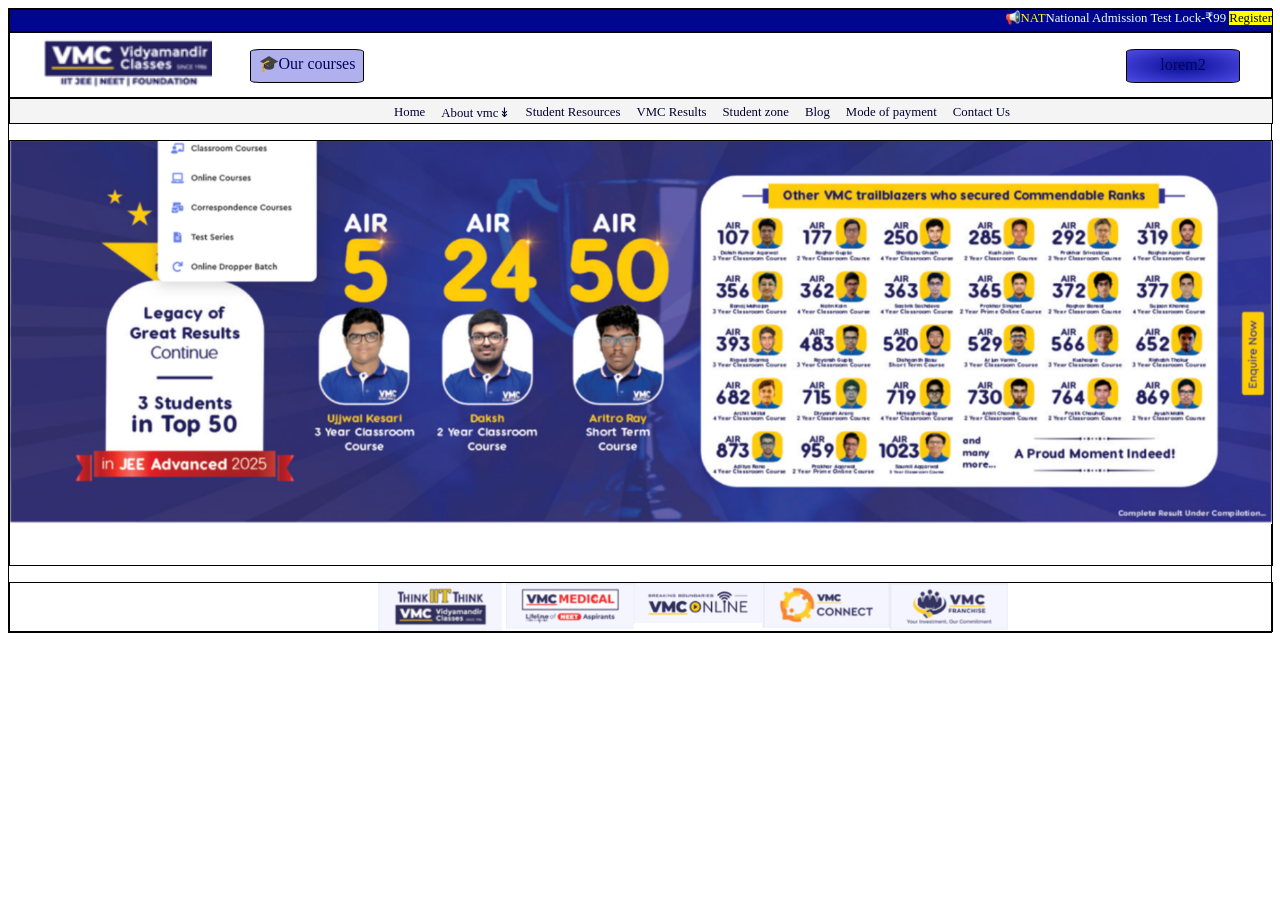
==== index_1.html @ 84958484 "Add files via upload" ====
<!DOCTYPE html>
<html lang="en">
<head>
    <meta charset="UTF-8">
    <meta name="viewport" content="width=device-width, initial-scale=1.0">
    <title>Document</title>
    <link rel="stylesheet" href="style_1.css">
</head>
<body>
    <div class="page1 ram">
        <div class="headline1"><div style="float: right;font-size:0.8rem;">📢<span style="color: yellow;">NAT</span>National Admission Test Lock-₹99 <span style="background-color: yellow;color: black">Register</span></div></div>
        <div class="nav1 ram">
        <div class="right1" style="display: flex; flex-direction:row ;gap: 2rem">
            <div class="logo1"><img src="vmclogo.png" alt=""></div>
            <div class="course1 ram"><div style=" margin-top: 4px;background-color:rgb(176, 176, 238)">🎓Our courses</div></div>
         </div>
        <div class="button1 ram"><div style="margin-top: 6px;">lorem2</div></div>
        </div>
        <div class="smalltext1 ram">
            <div style="margin-left: 30em;display: flex;
    flex-direction: row;gap:1rem ;text-align:center ;font-size:0.8rem;margin-top:0.4rem
    ">
            <span>Home</span>
            <span>About vmc↡</span>
            <span>Student Resources</span>
            <span>VMC Results</span>
            <span>Student zone</span>
            <span>Blog</span>
            <span>Mode of payment</span>
            <span>Contact Us</span>
            </div>
        </div>
        <div class="pictures1 ram"></div>
        <div class="logos1 ram">
           <div style="display:flex;flex-direction:row;margin-left:30px ;width:40rem;height:3rem;margin-left:23rem">
            <div style="background-image: url('logo1.png');width:8rem ;background-size: contain;
    background-repeat: no-repeat"></div>
            <div style="background-image: url('logo2.png');width:8rem ;background-size: contain;
    background-repeat: no-repeat"></div>
            <div style="background-image: url('logo3.png');width:8rem ;background-size: contain;
    background-repeat: no-repeat"></div>
            <div style="background-image: url('logo4.png');width:8rem ;background-size: contain;
    background-repeat: no-repeat"></div>
            <div style="background-image: url('logo5.png');width:8rem ;background-size: contain;
    background-repeat: no-repeat"></div>
           </div>
        </div>

    </div>
</body>
</html>
---- style_1.css ----
.ram{
    border: 0.3px solid black;
    color: rgb(4, 4, 92);
}
.headline1{
    border: 1px solid black;
    width: 100%;
    height: 1.3rem;
    background-color: rgb(0, 7, 142);
    color: azure;
}
.nav1{
    width: 100%;
    height: 4rem;
}
.right1{
    float: left;
}
.smalltext1{
    width: 100%;
    height: 1.5rem;
    background-color: rgb(244 244 244);
    color: rgb(0, 0, 54);
    
}
.pictures1{
    width: 100%;
    height: 26.5rem;
    background-image: url('students.png');
    background-size: contain;
    background-repeat: no-repeat;
    margin-top: 1rem;
    margin-bottom: 1rem;
}
.logos1{
    width: 100%;
    height: 3rem;
    margin-top: 1rem;
}
.logo1{
    width: 4rem;
    height: 3rem;
    margin-left: 2rem;
    margin-top: 0.4rem;
    
}
.course1{
     height: 2rem;
    width: 7rem;
    margin: 1rem;
    margin-left: 7rem;
    border-radius: 8%;
    text-align: center;
     background-color:rgb(176, 176, 238);
}
.button1{
    float: right;
    height: 2rem;
    width: 7rem;
    margin: 1rem;
    margin-right: 2rem;
    border-radius: 8%;
    text-align: center;
    background: radial-gradient(rgb(7, 14, 150),rgb(80, 75, 230)
    );
}
.smalltext1{
    background-color: rgb(244 244 244);
    color: rgb(0, 0, 54);
}
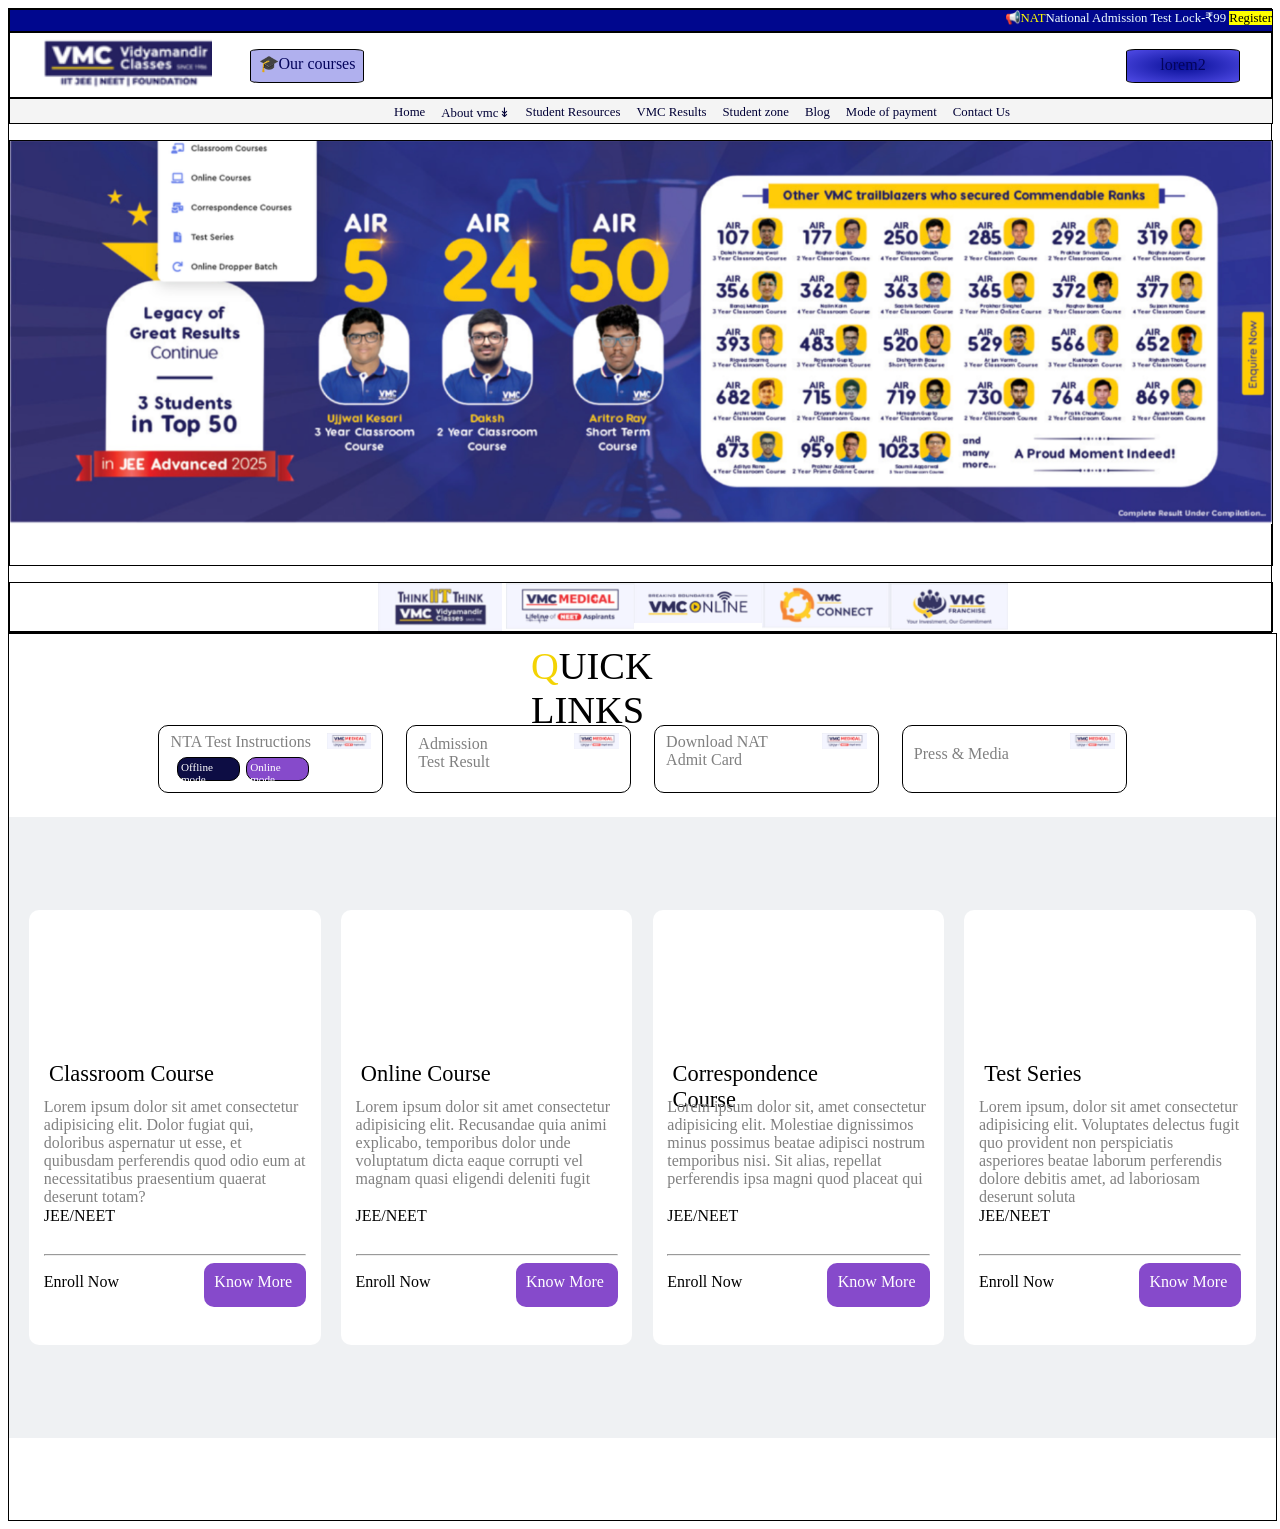
==== commit 5061288f: "ritik" ====
--- a/index_1.html
+++ b/index_1.html
@@ -47,5 +47,87 @@
         </div>
 
     </div>
+    <div class="boundary2">
+        <div class="top2">
+            <div class="heading2"><span style="color: rgb(243, 211, 3);">Q</span><span>UICK LINKS</span></div>
+            <div class="content2">
+                <div class="box2">
+                    <div class="text2">NTA Test Instructions
+                        <div class="button-holder2">
+                            <div class="button2" style="background-color: rgb(13, 13, 68);">Offline mode</div>
+                            <div class="button2" style="background-color: rgb(134, 74, 203);">Online mode</div>
+                        </div>
+                    </div>
+                    <div class="image2"></div>
+                </div>
+                 <div class="box2">
+                    <div class="text2" style="padding-top: 2%;">Admission <br>Test Result</div>
+                    <div class="image2"></div>
+                </div>
+                 <div class="box2">
+                    <div class="text2">Download NAT <br>Admit Card</div>
+                    <div class="image2"></div>
+                </div>
+                 <div class="box2">
+                    <div class="text2" style="padding-top: 8%; margin-top: 3%;">Press & Media</div>
+                    <div class="image2"></div>
+                </div>
+            </div>
+        </div>
+        <div class="bottom2">
+            <div class="course2">
+                <div class="upper2"></div>
+                <div class="lower2">
+                    <div class="header2">Classroom Course</div>
+                    <div class="description2">Lorem ipsum dolor sit amet consectetur adipisicing elit. Dolor fugiat qui, doloribus aspernatur ut esse, et quibusdam perferendis quod odio eum at necessitatibus praesentium quaerat deserunt totam?</div>
+                    <div class="jee2">JEE/NEET</div>
+                    <hr style="margin-top: 8%;">
+                    <div class="bar2">
+                        <div class="enroll2">Enroll Now</div>
+                        <div class="know2">Know More</div>
+                    </div>
+                </div>
+            </div>
+            <div class="course2">
+                <div class="upper2"></div>
+                <div class="lower2">
+                    <div class="header2">Online Course</div>
+                    <div class="description2">Lorem ipsum dolor sit amet consectetur adipisicing elit. Recusandae quia animi explicabo, temporibus dolor unde voluptatum dicta eaque corrupti vel magnam quasi eligendi deleniti fugit</div>
+                    <div class="jee2">JEE/NEET</div>
+                    <hr style="margin-top: 8%;">
+                    <div class="bar2">
+                        <div class="enroll2">Enroll Now</div>
+                        <div class="know2">Know More</div>
+                    </div>
+                </div>
+            </div>
+            <div class="course2">
+                <div class="upper2"></div>
+                <div class="lower2">
+                    <div class="header2">Correspondence Course</div>
+                    <div class="description2">Lorem ipsum dolor sit, amet consectetur adipisicing elit. Molestiae dignissimos minus possimus beatae adipisci nostrum temporibus nisi. Sit alias, repellat perferendis ipsa magni quod placeat qui</div>
+                    <div class="jee2">JEE/NEET</div>
+                    <hr style="margin-top: 8%;">
+                    <div class="bar2">
+                        <div class="enroll2">Enroll Now</div>
+                        <div class="know2">Know More</div>
+                    </div>
+                </div>
+            </div>
+            <div class="course2">
+                <div class="upper2"></div>
+                <div class="lower2">
+                    <div class="header2">Test Series</div>
+                    <div class="description2">Lorem ipsum, dolor sit amet consectetur adipisicing elit. Voluptates delectus fugit quo provident non perspiciatis asperiores beatae laborum perferendis dolore debitis amet, ad laboriosam deserunt soluta</div>
+                    <div class="jee2">JEE/NEET</div>
+                    <hr style="margin-top: 8%;">
+                    <div class="bar2">
+                        <div class="enroll2">Enroll Now</div>
+                        <div class="know2">Know More</div>
+                    </div>
+                </div>
+            </div>
+        </div>
+    </div>
 </body>
 </html>
--- a/style_1.css
+++ b/style_1.css
@@ -67,4 +67,162 @@
 .smalltext1{
     background-color: rgb(244 244 244);
     color: rgb(0, 0, 54);
+}
+.boundary2{
+    border: 1px solid black;
+    height: 98.5vh;
+    width: 99vw;
+}
+.top2{
+    /* border: 1px solid black; */
+    height: 25%;
+    width: 80%;
+    margin: auto;
+}
+.heading2{
+    /* border: 1px solid black; */
+    margin: auto;
+    height: 22%;
+    width: 22%;
+    font-size: 240%;
+    padding-top: 1%;
+}
+.content2{
+    /* border: 1px solid black; */
+    height: 60%;
+    width: 100%;
+    margin: auto;
+    display: flex;
+    flex-direction: row;
+    justify-content: space-evenly;
+    align-items: center;
+
+}
+.box2{
+    border: 1px solid black;
+    height: 50%;
+    width: 22%;
+    border-radius: 10px;
+    display: flex;
+    flex-direction: row;
+    justify-content: space-evenly;
+    align-items: center;
+
+}
+.text2{
+    /* border: 1px solid black; */
+    height: 80%;
+    width: 65%;
+    color: grey;
+}
+.image2{
+    /* border: 1px solid black; */
+    height: 80%;
+    width: 20%;
+    background-image: url("logo2.png");
+    background-size: contain;
+    background-repeat: no-repeat;
+    background-position-x:5% ;
+}
+.button-holder2{
+    height: 70%;
+    display: flex;
+    flex-direction: row;
+    justify-content: space-evenly;
+    align-items: center;
+}
+.button2{
+    border: 0.5px solid black;
+    height: 50%;
+    width: 40%;
+    border-radius: 10px;
+    font-size: 70%;
+    padding-left: 2%;
+    padding-top: 2%;
+    color: white;
+}
+.bottom2{
+    /* border: 1px solid black; */
+    height: 70%;
+    width: 100%;
+    margin: auto;
+    display: flex;
+    flex-direction: row;
+    justify-content: space-evenly;
+    align-items: center;
+    margin-top: -3%;
+    background-color: rgb(239, 241, 243);
+}
+.course2{
+    /* border: 1px solid black; */
+    width: 23%;
+    height: 70%;
+    border-radius: 10px;
+    background-color: white;
+}
+.upper2{
+    /* border: 1px solid black; */
+    height: 32%;
+    width: 90%;
+    margin: auto;
+    margin-top: 2%;
+    border-radius: 10px;
+    background-image: url("weekly2.png");
+    background-size: contain;
+    background-repeat: no-repeat;
+    background-position: center;
+}
+.lower2{
+    /* border: 1px solid black; */
+    height: 60%;
+    width: 90%;
+    margin: auto;
+    border-radius: 10px;
+    margin-top: 2%;
+}
+.header2{
+    /* border: 1px solid black; */
+    height: 12%;
+    width: 75%;
+    font-size: 140%;
+    padding-left: 2%;
+}
+.description2{
+    /* border: 1px solid black; */
+    height: 40%;
+    width: 100%;
+    margin-top: 2%;
+    color: grey;
+}
+.jee2{
+    /* border: 1px solid black; */
+    height: 10%;
+    width: 40%;
+    margin-top: 2%;
+}
+.bar2{
+    /* border: 1px solid black; */
+    height: 13%;
+    width: 100%;
+    display: flex;
+    flex-direction: row;
+    justify-content: space-between;
+    align-items: center;
+}
+.enroll2{
+    /* border: 1px solid black; */
+    height: 70%;
+    width: 35%;
+    margin-top: 3%;
+}
+.know2{
+    /* border: 1px solid black; */
+    height: 100%;
+    width: 35%;
+    margin-top: 3%;
+    border-radius:10px ;
+    padding-top: 4%;
+    padding-left: 4%;
+    background-color: rgb(134, 74, 203);
+    color: white;
 }
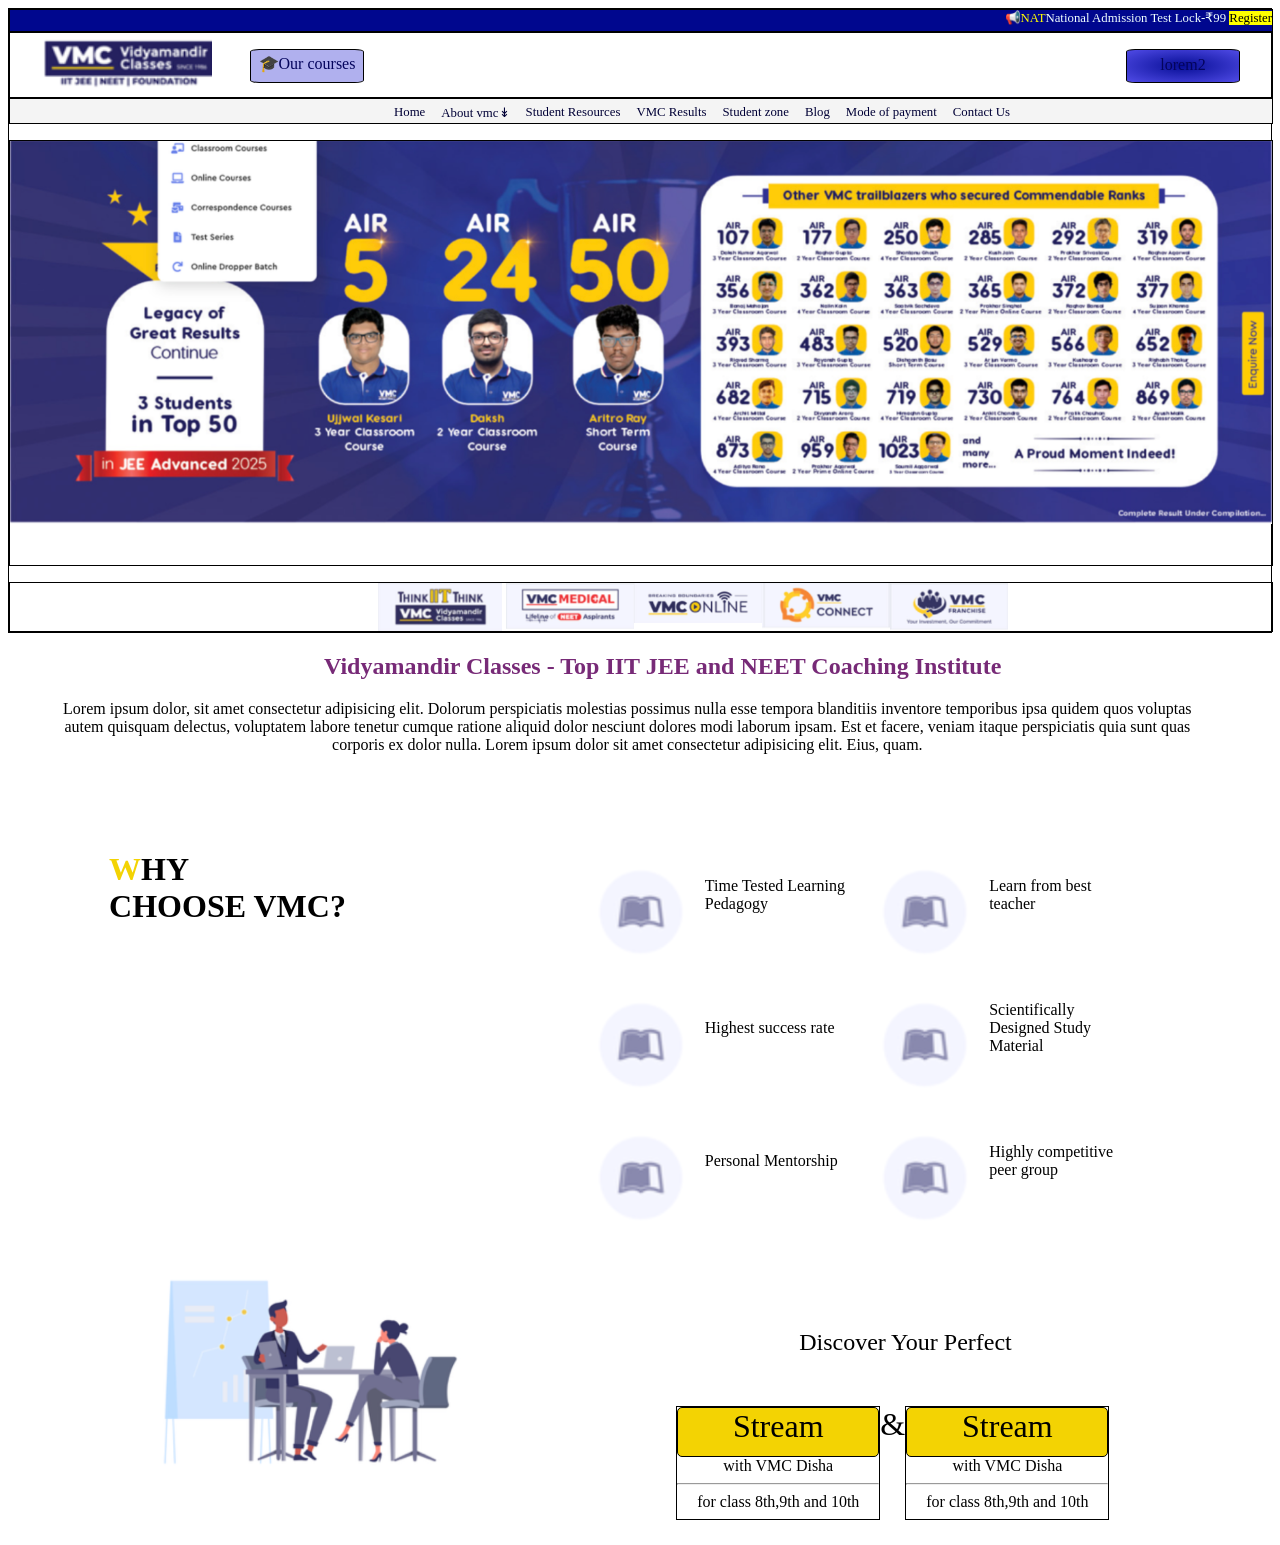
==== commit ccf51457: "ayush" ====
--- a/index_1.html
+++ b/index_1.html
@@ -5,6 +5,7 @@
     <meta name="viewport" content="width=device-width, initial-scale=1.0">
     <title>Document</title>
     <link rel="stylesheet" href="style_1.css">
+     <link rel="stylesheet" href="style3.css">
 </head>
 <body>
     <div class="page1 ram">
@@ -47,84 +48,36 @@
         </div>
 
     </div>
-    <div class="boundary2">
-        <div class="top2">
-            <div class="heading2"><span style="color: rgb(243, 211, 3);">Q</span><span>UICK LINKS</span></div>
-            <div class="content2">
-                <div class="box2">
-                    <div class="text2">NTA Test Instructions
-                        <div class="button-holder2">
-                            <div class="button2" style="background-color: rgb(13, 13, 68);">Offline mode</div>
-                            <div class="button2" style="background-color: rgb(134, 74, 203);">Online mode</div>
-                        </div>
-                    </div>
-                    <div class="image2"></div>
-                </div>
-                 <div class="box2">
-                    <div class="text2" style="padding-top: 2%;">Admission <br>Test Result</div>
-                    <div class="image2"></div>
-                </div>
-                 <div class="box2">
-                    <div class="text2">Download NAT <br>Admit Card</div>
-                    <div class="image2"></div>
-                </div>
-                 <div class="box2">
-                    <div class="text2" style="padding-top: 8%; margin-top: 3%;">Press & Media</div>
-                    <div class="image2"></div>
-                </div>
+     <div class="container3">
+        <h2 class="header3" style="color: rgb(119, 42, 119);">Vidyamandir Classes - Top IIT JEE and NEET Coaching Institute</h2>
+        <p class="text3">Lorem ipsum dolor, sit amet consectetur adipisicing elit. Dolorum perspiciatis molestias possimus nulla esse tempora blanditiis inventore temporibus ipsa quidem quos voluptas autem quisquam delectus, voluptatem labore tenetur cumque ratione aliquid dolor nesciunt dolores modi laborum ipsam. Est et facere, veniam itaque perspiciatis quia sunt quas corporis ex dolor nulla. Lorem ipsum dolor sit amet consectetur adipisicing elit. Eius, quam.</p>
+        <div class="mincontainer3">
+            <div class="why3"><h1> <span class="W3">W</span>HY <br> CHOOSE VMC?</h1></div>
+            <div class="list3">
+                <div class="a3"><div class="img3"> <img src="s2.png" alt=""></div><div class="t3">Time Tested Learning Pedagogy</div></div>
+                <div class="a3"><div class="img3"> <img src="s2.png" alt=""></div><div class="t3">Learn from best teacher</div></div>
+                <div class="a3"><div class="img3"><img src="s2.png" alt=""></div><div class="t3">Highest success rate</div></div>
+                <div class="a3"><div class="img3"><img src="s2.png" alt=""></div><div class="t3">Scientifically Designed Study Material</div></div>
+                <div class="a3"><div class="img3"><img src="s2.png" alt=""></div><div class="t3">Personal Mentorship</div></div>
+                <div class="a3"><div class="img3"><img src="s2.png" alt=""></div><div class="t3">Highly competitive peer group</div></div>
             </div>
         </div>
-        <div class="bottom2">
-            <div class="course2">
-                <div class="upper2"></div>
-                <div class="lower2">
-                    <div class="header2">Classroom Course</div>
-                    <div class="description2">Lorem ipsum dolor sit amet consectetur adipisicing elit. Dolor fugiat qui, doloribus aspernatur ut esse, et quibusdam perferendis quod odio eum at necessitatibus praesentium quaerat deserunt totam?</div>
-                    <div class="jee2">JEE/NEET</div>
-                    <hr style="margin-top: 8%;">
-                    <div class="bar2">
-                        <div class="enroll2">Enroll Now</div>
-                        <div class="know2">Know More</div>
-                    </div>
+        <div class="mcotainer3">
+            <div class="i3"><img src="s.png" alt="" style="height: 15em;"></div>
+            <div class="b3">
+                <p style="font-size: x-large; margin-left: 15%; margin-right: 10%;">Discover Your Perfect</p>
+                <div class="stream3">
+                    <div class="s3">Stream</div>
+                    <div class="disha3">with VMC Disha</div>
+                    <hr style="color: gray;">
+                    <div class="c3">for class 8th,9th and 10th</div>
                 </div>
-            </div>
-            <div class="course2">
-                <div class="upper2"></div>
-                <div class="lower2">
-                    <div class="header2">Online Course</div>
-                    <div class="description2">Lorem ipsum dolor sit amet consectetur adipisicing elit. Recusandae quia animi explicabo, temporibus dolor unde voluptatum dicta eaque corrupti vel magnam quasi eligendi deleniti fugit</div>
-                    <div class="jee2">JEE/NEET</div>
-                    <hr style="margin-top: 8%;">
-                    <div class="bar2">
-                        <div class="enroll2">Enroll Now</div>
-                        <div class="know2">Know More</div>
-                    </div>
-                </div>
-            </div>
-            <div class="course2">
-                <div class="upper2"></div>
-                <div class="lower2">
-                    <div class="header2">Correspondence Course</div>
-                    <div class="description2">Lorem ipsum dolor sit, amet consectetur adipisicing elit. Molestiae dignissimos minus possimus beatae adipisci nostrum temporibus nisi. Sit alias, repellat perferendis ipsa magni quod placeat qui</div>
-                    <div class="jee2">JEE/NEET</div>
-                    <hr style="margin-top: 8%;">
-                    <div class="bar2">
-                        <div class="enroll2">Enroll Now</div>
-                        <div class="know2">Know More</div>
-                    </div>
-                </div>
-            </div>
-            <div class="course2">
-                <div class="upper2"></div>
-                <div class="lower2">
-                    <div class="header2">Test Series</div>
-                    <div class="description2">Lorem ipsum, dolor sit amet consectetur adipisicing elit. Voluptates delectus fugit quo provident non perspiciatis asperiores beatae laborum perferendis dolore debitis amet, ad laboriosam deserunt soluta</div>
-                    <div class="jee2">JEE/NEET</div>
-                    <hr style="margin-top: 8%;">
-                    <div class="bar2">
-                        <div class="enroll2">Enroll Now</div>
-                        <div class="know2">Know More</div>
-                    </div>
+                <div class="x3">&</div>
+                <div class="stream3">
+                    <div class="s3">Stream</div>
+                    <div class="disha3">with VMC Disha</div>
+                    <hr style="color: gray;">
+                    <div class="c3">for class 8th,9th and 10th</div>
                 </div>
             </div>
         </div>
--- a/style3.css
+++ b/style3.css
@@ -0,0 +1,84 @@
+
+.header3{
+    margin-left: 25%;
+}
+.text3{
+    width: 90%;
+    text-align: center;
+    margin-left: 4%;
+}
+.why3{
+    margin-left: 8%;
+    float: left;
+}
+.mincontainer3{
+    margin-top: 6%;
+}
+.W3{
+    color: rgb(243, 211, 3);
+}
+.list3{
+    float: right;
+    /* border: 1px solid ; */
+    height: 25rem;
+    width: 50%;
+    margin-right: 5%;
+    display: flex;
+    flex-wrap: wrap;
+    margin-top: 2%;
+}
+.a3{
+    /* border: 1px solid; */
+    width: 45%;
+    height: 5rem;
+    display: flex;
+    justify-content: space-around;
+    align-items: center;
+}
+.img3{
+    /* border: 1px solid; */
+    width: 30%;
+    height: 4em;
+}
+.t3{
+    width: 50%;
+}
+.i3{
+    float: left;
+    /* height: ; */
+    margin-top: 25% ;
+    margin-left: 12%;
+}
+.b3{
+    float: right;
+    height: 15em;
+    /* border: 1px solid; */
+    width: 40%;
+    margin-right: 10%;
+    display: flex;
+    flex-wrap: wrap;
+    justify-content: center;
+    margin-top: 4%;
+}
+.stream3{
+    height: 7rem;
+    border: 1px solid;
+    width: 40%;
+}
+.s3{
+    border: 1px solid;
+    height: 3rem;
+    text-align: center;
+    font-size: xx-large;
+    background-color:  rgb(243, 211, 3);;
+    border-radius: 5px;
+}
+.disha3{
+    text-align: center;
+}
+.c3{
+    text-align: center;
+}
+.x3{
+    font-size: xx-large;
+}
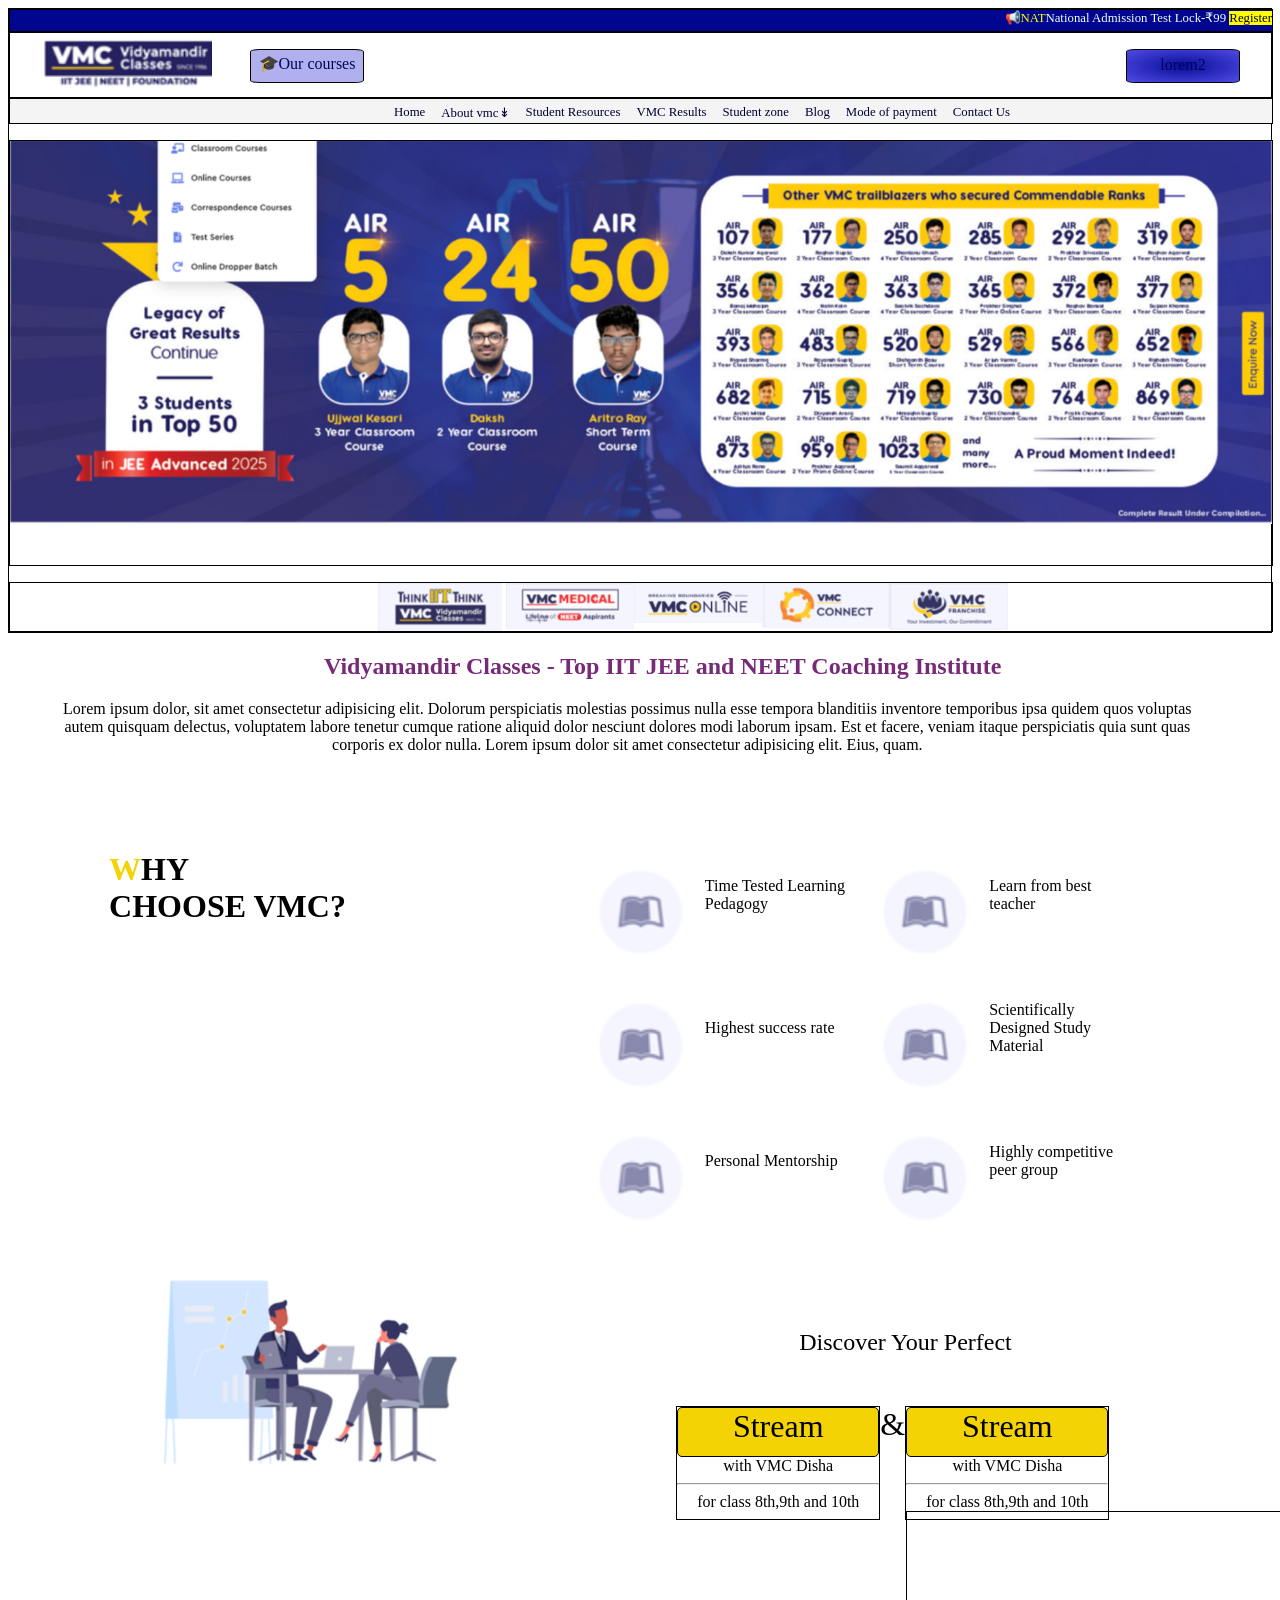
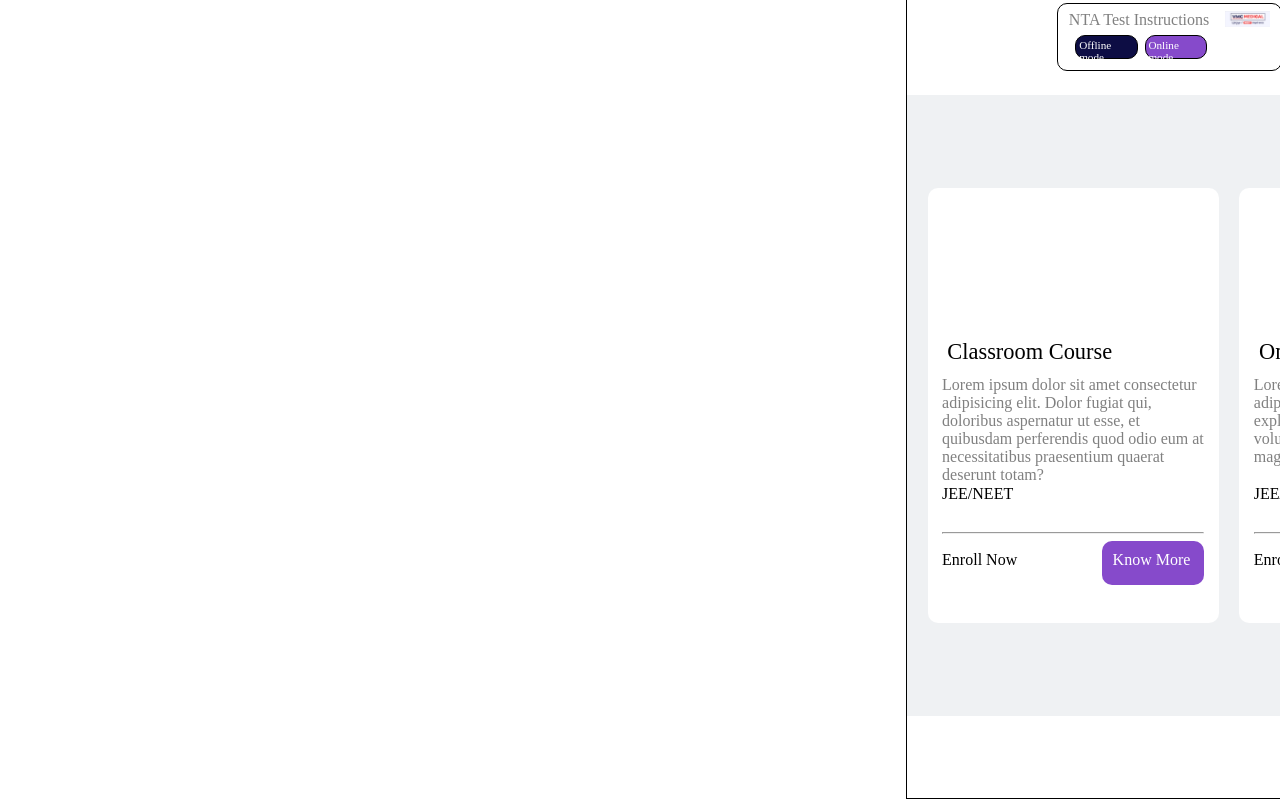
==== commit d01b3614: "Merge branch 'main' into ayush" ====
--- a/index_1.html
+++ b/index_1.html
@@ -78,6 +78,84 @@
                     <div class="disha3">with VMC Disha</div>
                     <hr style="color: gray;">
                     <div class="c3">for class 8th,9th and 10th</div>
+    <div class="boundary2">
+        <div class="top2">
+            <div class="heading2"><span style="color: rgb(243, 211, 3);">Q</span><span>UICK LINKS</span></div>
+            <div class="content2">
+                <div class="box2">
+                    <div class="text2">NTA Test Instructions
+                        <div class="button-holder2">
+                            <div class="button2" style="background-color: rgb(13, 13, 68);">Offline mode</div>
+                            <div class="button2" style="background-color: rgb(134, 74, 203);">Online mode</div>
+                        </div>
+                    </div>
+                    <div class="image2"></div>
+                </div>
+                 <div class="box2">
+                    <div class="text2" style="padding-top: 2%;">Admission <br>Test Result</div>
+                    <div class="image2"></div>
+                </div>
+                 <div class="box2">
+                    <div class="text2">Download NAT <br>Admit Card</div>
+                    <div class="image2"></div>
+                </div>
+                 <div class="box2">
+                    <div class="text2" style="padding-top: 8%; margin-top: 3%;">Press & Media</div>
+                    <div class="image2"></div>
+                </div>
+            </div>
+        </div>
+        <div class="bottom2">
+            <div class="course2">
+                <div class="upper2"></div>
+                <div class="lower2">
+                    <div class="header2">Classroom Course</div>
+                    <div class="description2">Lorem ipsum dolor sit amet consectetur adipisicing elit. Dolor fugiat qui, doloribus aspernatur ut esse, et quibusdam perferendis quod odio eum at necessitatibus praesentium quaerat deserunt totam?</div>
+                    <div class="jee2">JEE/NEET</div>
+                    <hr style="margin-top: 8%;">
+                    <div class="bar2">
+                        <div class="enroll2">Enroll Now</div>
+                        <div class="know2">Know More</div>
+                    </div>
+                </div>
+            </div>
+            <div class="course2">
+                <div class="upper2"></div>
+                <div class="lower2">
+                    <div class="header2">Online Course</div>
+                    <div class="description2">Lorem ipsum dolor sit amet consectetur adipisicing elit. Recusandae quia animi explicabo, temporibus dolor unde voluptatum dicta eaque corrupti vel magnam quasi eligendi deleniti fugit</div>
+                    <div class="jee2">JEE/NEET</div>
+                    <hr style="margin-top: 8%;">
+                    <div class="bar2">
+                        <div class="enroll2">Enroll Now</div>
+                        <div class="know2">Know More</div>
+                    </div>
+                </div>
+            </div>
+            <div class="course2">
+                <div class="upper2"></div>
+                <div class="lower2">
+                    <div class="header2">Correspondence Course</div>
+                    <div class="description2">Lorem ipsum dolor sit, amet consectetur adipisicing elit. Molestiae dignissimos minus possimus beatae adipisci nostrum temporibus nisi. Sit alias, repellat perferendis ipsa magni quod placeat qui</div>
+                    <div class="jee2">JEE/NEET</div>
+                    <hr style="margin-top: 8%;">
+                    <div class="bar2">
+                        <div class="enroll2">Enroll Now</div>
+                        <div class="know2">Know More</div>
+                    </div>
+                </div>
+            </div>
+            <div class="course2">
+                <div class="upper2"></div>
+                <div class="lower2">
+                    <div class="header2">Test Series</div>
+                    <div class="description2">Lorem ipsum, dolor sit amet consectetur adipisicing elit. Voluptates delectus fugit quo provident non perspiciatis asperiores beatae laborum perferendis dolore debitis amet, ad laboriosam deserunt soluta</div>
+                    <div class="jee2">JEE/NEET</div>
+                    <hr style="margin-top: 8%;">
+                    <div class="bar2">
+                        <div class="enroll2">Enroll Now</div>
+                        <div class="know2">Know More</div>
+                    </div>
                 </div>
             </div>
         </div>
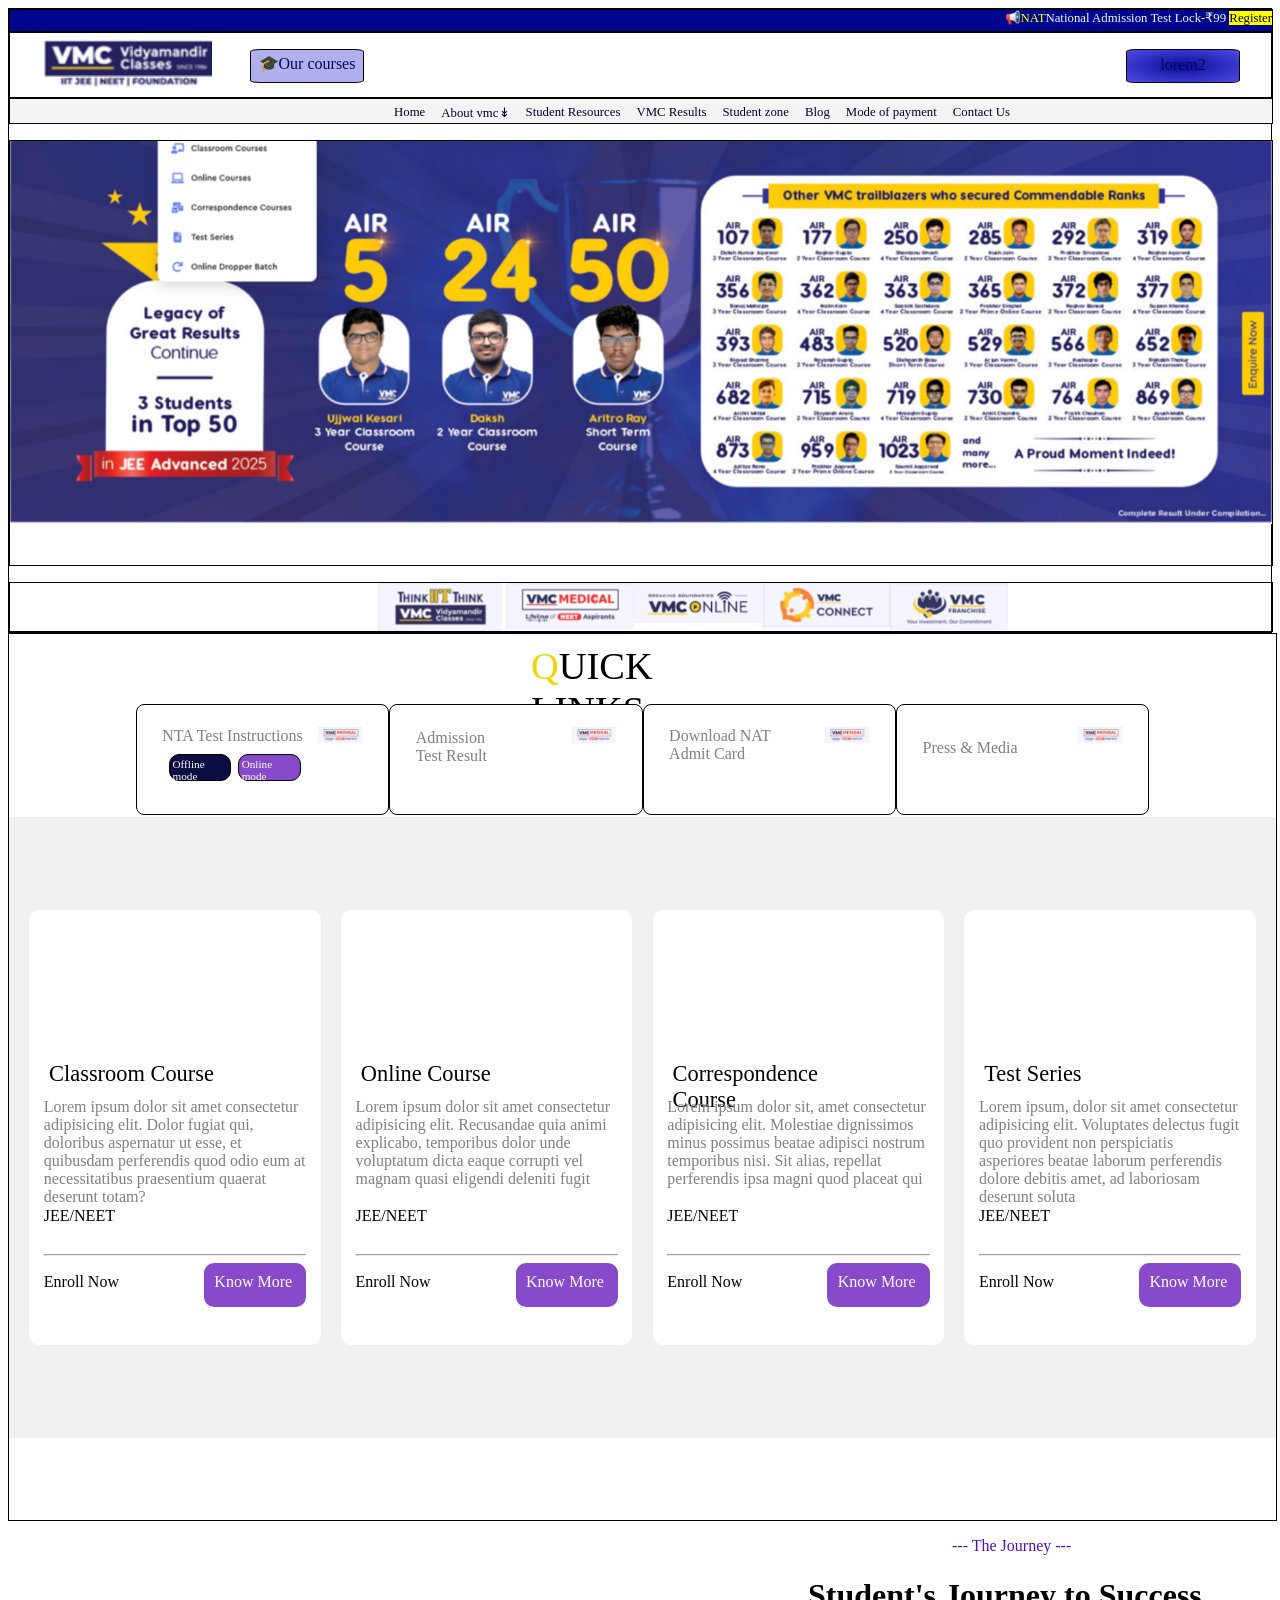
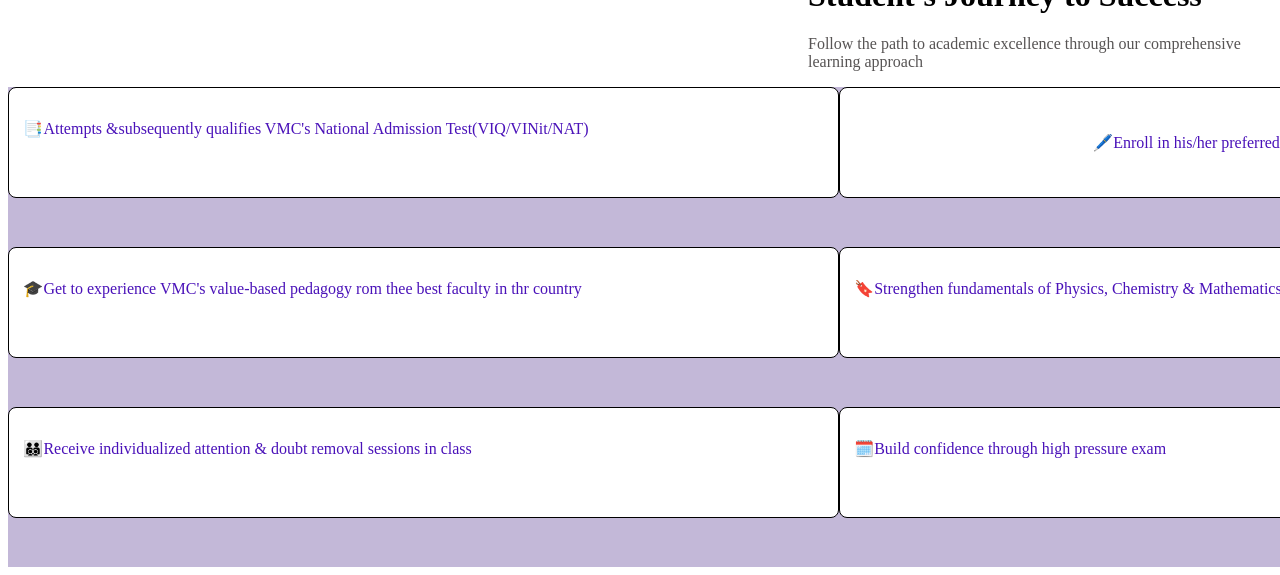
==== commit 069245c8: "rudra" ====
--- a/index_1.html
+++ b/index_1.html
@@ -5,7 +5,6 @@
     <meta name="viewport" content="width=device-width, initial-scale=1.0">
     <title>Document</title>
     <link rel="stylesheet" href="style_1.css">
-     <link rel="stylesheet" href="style3.css">
 </head>
 <body>
     <div class="page1 ram">
@@ -48,36 +47,6 @@
         </div>
 
     </div>
-     <div class="container3">
-        <h2 class="header3" style="color: rgb(119, 42, 119);">Vidyamandir Classes - Top IIT JEE and NEET Coaching Institute</h2>
-        <p class="text3">Lorem ipsum dolor, sit amet consectetur adipisicing elit. Dolorum perspiciatis molestias possimus nulla esse tempora blanditiis inventore temporibus ipsa quidem quos voluptas autem quisquam delectus, voluptatem labore tenetur cumque ratione aliquid dolor nesciunt dolores modi laborum ipsam. Est et facere, veniam itaque perspiciatis quia sunt quas corporis ex dolor nulla. Lorem ipsum dolor sit amet consectetur adipisicing elit. Eius, quam.</p>
-        <div class="mincontainer3">
-            <div class="why3"><h1> <span class="W3">W</span>HY <br> CHOOSE VMC?</h1></div>
-            <div class="list3">
-                <div class="a3"><div class="img3"> <img src="s2.png" alt=""></div><div class="t3">Time Tested Learning Pedagogy</div></div>
-                <div class="a3"><div class="img3"> <img src="s2.png" alt=""></div><div class="t3">Learn from best teacher</div></div>
-                <div class="a3"><div class="img3"><img src="s2.png" alt=""></div><div class="t3">Highest success rate</div></div>
-                <div class="a3"><div class="img3"><img src="s2.png" alt=""></div><div class="t3">Scientifically Designed Study Material</div></div>
-                <div class="a3"><div class="img3"><img src="s2.png" alt=""></div><div class="t3">Personal Mentorship</div></div>
-                <div class="a3"><div class="img3"><img src="s2.png" alt=""></div><div class="t3">Highly competitive peer group</div></div>
-            </div>
-        </div>
-        <div class="mcotainer3">
-            <div class="i3"><img src="s.png" alt="" style="height: 15em;"></div>
-            <div class="b3">
-                <p style="font-size: x-large; margin-left: 15%; margin-right: 10%;">Discover Your Perfect</p>
-                <div class="stream3">
-                    <div class="s3">Stream</div>
-                    <div class="disha3">with VMC Disha</div>
-                    <hr style="color: gray;">
-                    <div class="c3">for class 8th,9th and 10th</div>
-                </div>
-                <div class="x3">&</div>
-                <div class="stream3">
-                    <div class="s3">Stream</div>
-                    <div class="disha3">with VMC Disha</div>
-                    <hr style="color: gray;">
-                    <div class="c3">for class 8th,9th and 10th</div>
     <div class="boundary2">
         <div class="top2">
             <div class="heading2"><span style="color: rgb(243, 211, 3);">Q</span><span>UICK LINKS</span></div>
@@ -160,5 +129,20 @@
             </div>
         </div>
     </div>
+    <div class="content4">
+        <div class="nav4">
+    <p class="top4">--- The Journey ---</p>
+    <h1>Student's Journey to Success </h1>
+    <p class="down4">Follow the path to academic excellence through our comprehensive learning approach</p>
+        </div>
+    <div class="boxes4">
+        <div class="box1"> <div class="img4"></div>📑Attempts &subsequently qualifies VMC's National Admission Test(VIQ/VINit/NAT)</div>
+        <div class="box2"><div class="img4"></div>🖊️Enroll in his/her preferred VMC classroom/Integrated school / online program</div>
+        <div class="box3"><div class="img4"></div>🎓Get to experience VMC's value-based pedagogy rom thee best faculty in thr country</div>
+        <div class="box4"><div class="img4"></div>🔖Strengthen fundamentals of Physics, Chemistry & Mathematics and boost analytical & logical thinking</div>
+        <div class="box5"><div class="img4"></div>🧑‍🧑‍🧒‍🧒Receive individualized attention & doubt removal sessions in class </div>
+        <div class="box6"><div class="img4"></div>🗓️Build confidence through high pressure exam</div>
+    </div>
+    </div>
 </body>
 </html>
--- a/style_1.css
+++ b/style_1.css
@@ -225,4 +225,84 @@
     padding-left: 4%;
     background-color: rgb(134, 74, 203);
     color: white;
+}
+.nav4{
+    margin-left: 50rem;
+    /* background-color: rgb(195, 184, 216); */
+    height: auto;
+    width: auto;
+}
+.top4{
+    margin-left: 9rem;
+    color: rgb(74, 18, 185);
+}
+.box1{
+    padding: 0.9rem;
+    height: 5rem;
+    width: 50rem;
+    border: 0.5px solid black;
+    color: rgb(74, 18, 185);
+    border-radius: 0.5rem;
+    background-color: white;
+    
+}
+.box2{
+    padding: 0.9rem;
+    height: 5rem;
+    width: 50rem;
+    border: 0.5px solid black;
+    color: rgb(74, 18, 185);
+    border-radius: 0.5rem;
+    background-color: white;
+}
+.box3{
+    padding: 0.9rem;
+    height: 5rem;
+    width: 50rem;
+    border: 0.5px solid black;
+    color: rgb(74, 18, 185);
+    border-radius: 0.5rem;
+    background-color: white;
+}
+.box4{
+    padding: 0.9rem;
+    height: 5rem;
+    width: 50rem;
+    border: 0.5px solid black;
+    color: rgb(74, 18, 185);
+    border-radius: 0.5rem;
+    background-color: white;
+}
+.box5{
+    padding: 0.9rem;
+    height: 5rem;
+    width: 50rem;
+    border: 0.5px solid black;
+    color: rgb(74, 18, 185);
+    border-radius: 0.5rem;
+    background-color: white;
+}
+.box6{
+    padding: 0.9rem;
+    height: 5rem;
+    width: 50rem;
+    border: 0.5px solid black;
+    color: rgb(74, 18, 185);
+    border-radius: 0.5rem;
+    background-color: white;
+}
+.boxes4{
+    display: flex;
+    flex-wrap: wrap;
+    width: 110rem;
+    height: 30rem;
+    background-color: rgb(195, 184, 216);
+}
+.img4{
+    background-color: 1px solid black;
+    height: 1rem;
+    width: 10rem;
+}
+.down4{
+    color: rgb(87, 84, 84);
 }
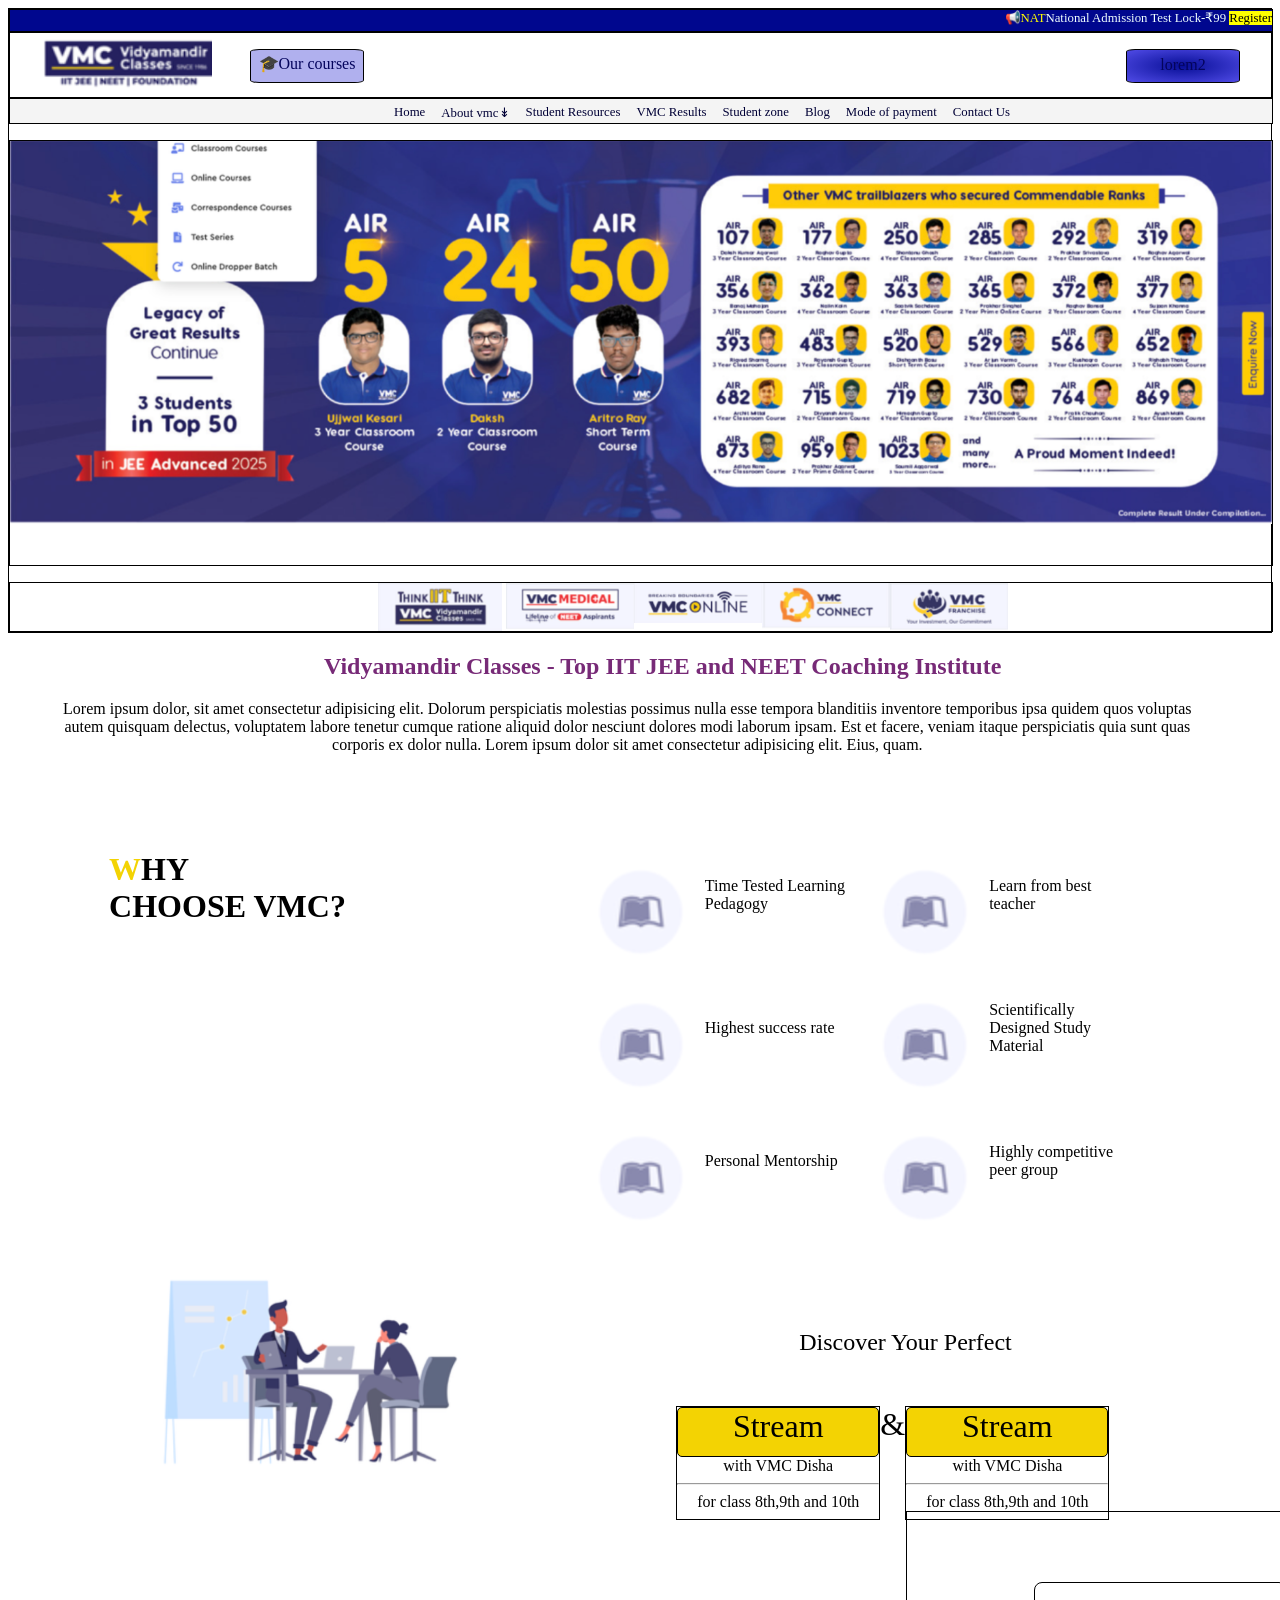
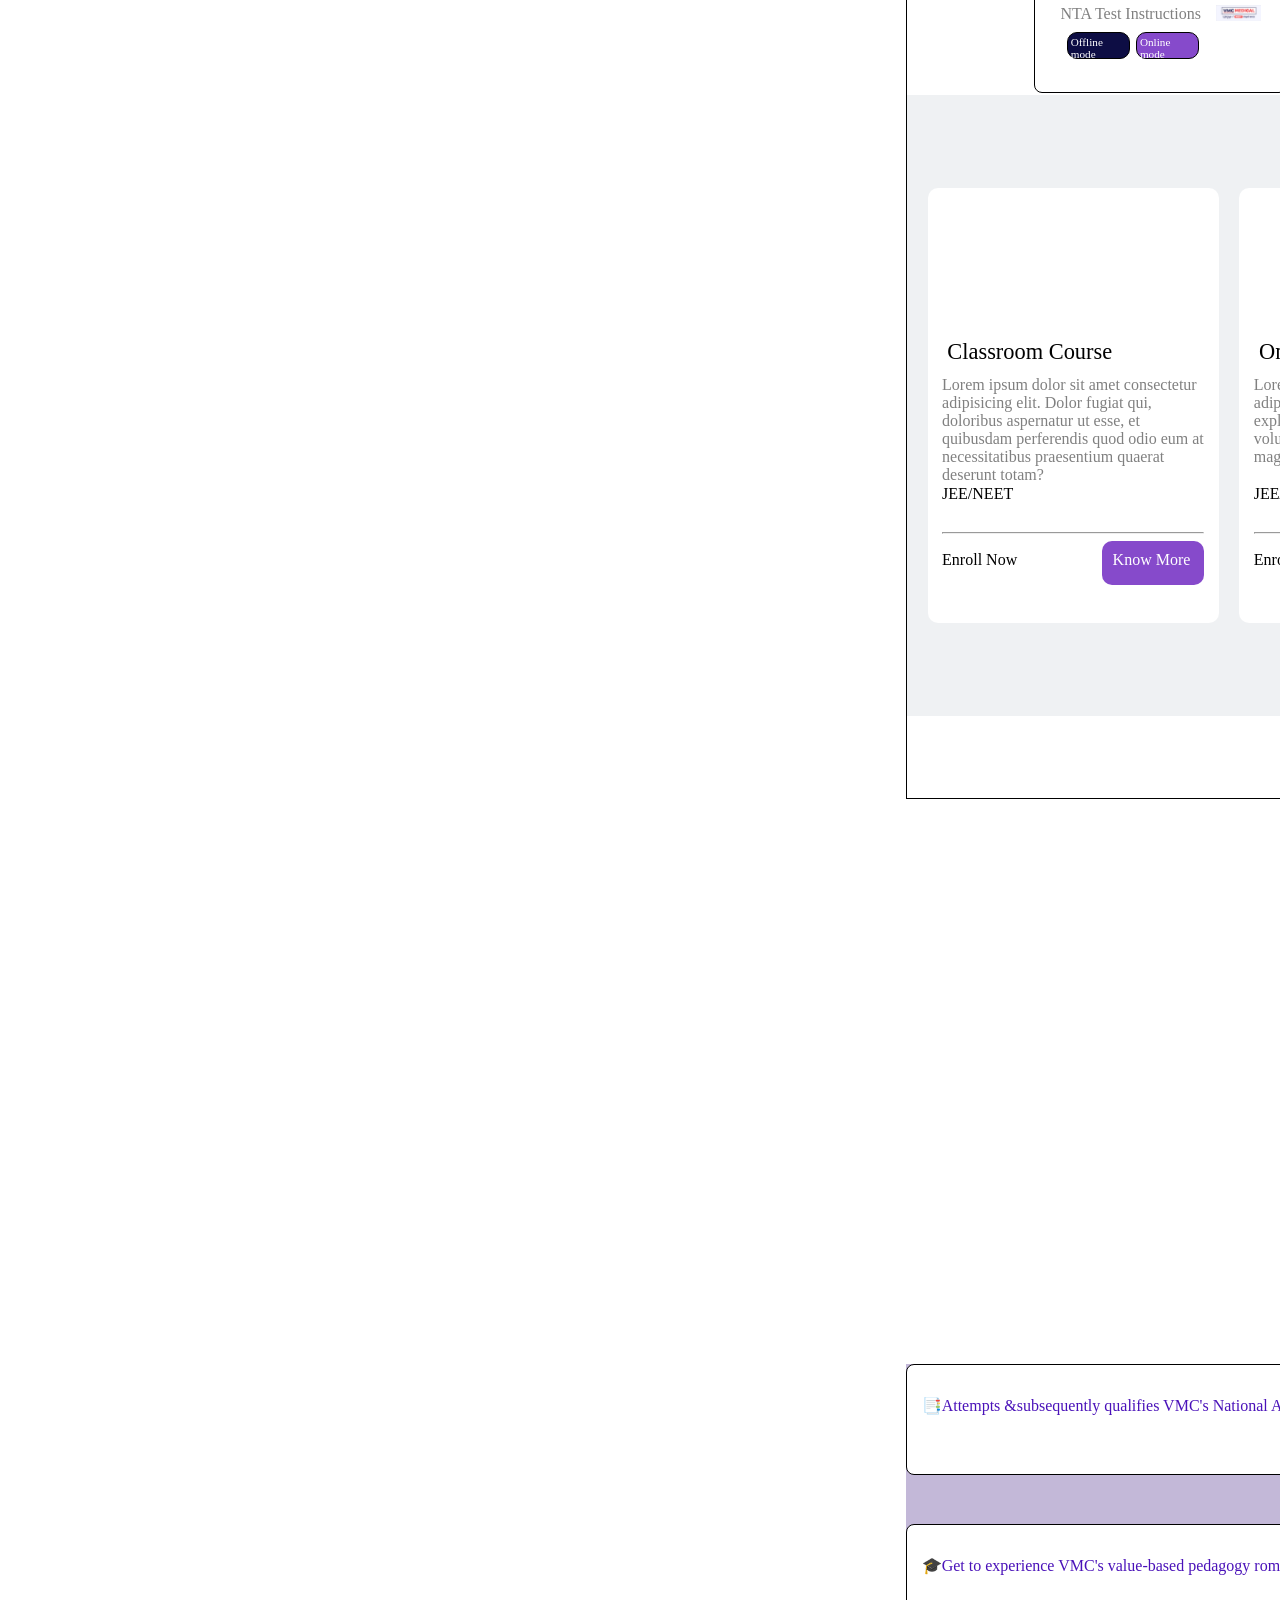
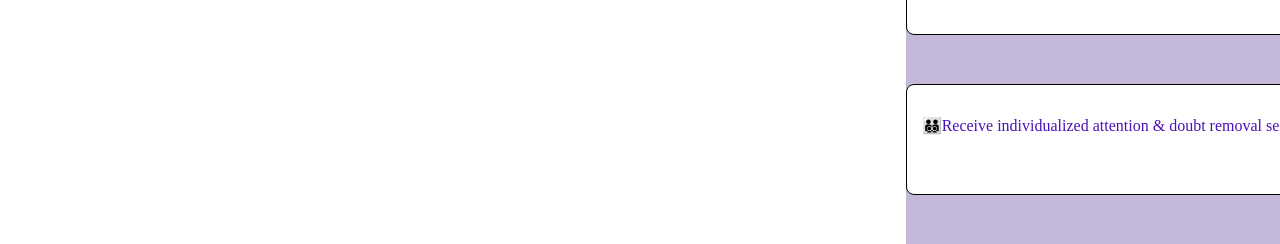
==== commit 0468ca7c: "Merge pull request #3 from Rudranil6969/rudra rudra" ====
--- a/index_1.html
+++ b/index_1.html
@@ -5,6 +5,7 @@
     <meta name="viewport" content="width=device-width, initial-scale=1.0">
     <title>Document</title>
     <link rel="stylesheet" href="style_1.css">
+     <link rel="stylesheet" href="style3.css">
 </head>
 <body>
     <div class="page1 ram">
@@ -47,6 +48,36 @@
         </div>
 
     </div>
+     <div class="container3">
+        <h2 class="header3" style="color: rgb(119, 42, 119);">Vidyamandir Classes - Top IIT JEE and NEET Coaching Institute</h2>
+        <p class="text3">Lorem ipsum dolor, sit amet consectetur adipisicing elit. Dolorum perspiciatis molestias possimus nulla esse tempora blanditiis inventore temporibus ipsa quidem quos voluptas autem quisquam delectus, voluptatem labore tenetur cumque ratione aliquid dolor nesciunt dolores modi laborum ipsam. Est et facere, veniam itaque perspiciatis quia sunt quas corporis ex dolor nulla. Lorem ipsum dolor sit amet consectetur adipisicing elit. Eius, quam.</p>
+        <div class="mincontainer3">
+            <div class="why3"><h1> <span class="W3">W</span>HY <br> CHOOSE VMC?</h1></div>
+            <div class="list3">
+                <div class="a3"><div class="img3"> <img src="s2.png" alt=""></div><div class="t3">Time Tested Learning Pedagogy</div></div>
+                <div class="a3"><div class="img3"> <img src="s2.png" alt=""></div><div class="t3">Learn from best teacher</div></div>
+                <div class="a3"><div class="img3"><img src="s2.png" alt=""></div><div class="t3">Highest success rate</div></div>
+                <div class="a3"><div class="img3"><img src="s2.png" alt=""></div><div class="t3">Scientifically Designed Study Material</div></div>
+                <div class="a3"><div class="img3"><img src="s2.png" alt=""></div><div class="t3">Personal Mentorship</div></div>
+                <div class="a3"><div class="img3"><img src="s2.png" alt=""></div><div class="t3">Highly competitive peer group</div></div>
+            </div>
+        </div>
+        <div class="mcotainer3">
+            <div class="i3"><img src="s.png" alt="" style="height: 15em;"></div>
+            <div class="b3">
+                <p style="font-size: x-large; margin-left: 15%; margin-right: 10%;">Discover Your Perfect</p>
+                <div class="stream3">
+                    <div class="s3">Stream</div>
+                    <div class="disha3">with VMC Disha</div>
+                    <hr style="color: gray;">
+                    <div class="c3">for class 8th,9th and 10th</div>
+                </div>
+                <div class="x3">&</div>
+                <div class="stream3">
+                    <div class="s3">Stream</div>
+                    <div class="disha3">with VMC Disha</div>
+                    <hr style="color: gray;">
+                    <div class="c3">for class 8th,9th and 10th</div>
     <div class="boundary2">
         <div class="top2">
             <div class="heading2"><span style="color: rgb(243, 211, 3);">Q</span><span>UICK LINKS</span></div>
--- a/style3.css
+++ b/style3.css
@@ -0,0 +1,84 @@
+
+.header3{
+    margin-left: 25%;
+}
+.text3{
+    width: 90%;
+    text-align: center;
+    margin-left: 4%;
+}
+.why3{
+    margin-left: 8%;
+    float: left;
+}
+.mincontainer3{
+    margin-top: 6%;
+}
+.W3{
+    color: rgb(243, 211, 3);
+}
+.list3{
+    float: right;
+    /* border: 1px solid ; */
+    height: 25rem;
+    width: 50%;
+    margin-right: 5%;
+    display: flex;
+    flex-wrap: wrap;
+    margin-top: 2%;
+}
+.a3{
+    /* border: 1px solid; */
+    width: 45%;
+    height: 5rem;
+    display: flex;
+    justify-content: space-around;
+    align-items: center;
+}
+.img3{
+    /* border: 1px solid; */
+    width: 30%;
+    height: 4em;
+}
+.t3{
+    width: 50%;
+}
+.i3{
+    float: left;
+    /* height: ; */
+    margin-top: 25% ;
+    margin-left: 12%;
+}
+.b3{
+    float: right;
+    height: 15em;
+    /* border: 1px solid; */
+    width: 40%;
+    margin-right: 10%;
+    display: flex;
+    flex-wrap: wrap;
+    justify-content: center;
+    margin-top: 4%;
+}
+.stream3{
+    height: 7rem;
+    border: 1px solid;
+    width: 40%;
+}
+.s3{
+    border: 1px solid;
+    height: 3rem;
+    text-align: center;
+    font-size: xx-large;
+    background-color:  rgb(243, 211, 3);;
+    border-radius: 5px;
+}
+.disha3{
+    text-align: center;
+}
+.c3{
+    text-align: center;
+}
+.x3{
+    font-size: xx-large;
+}
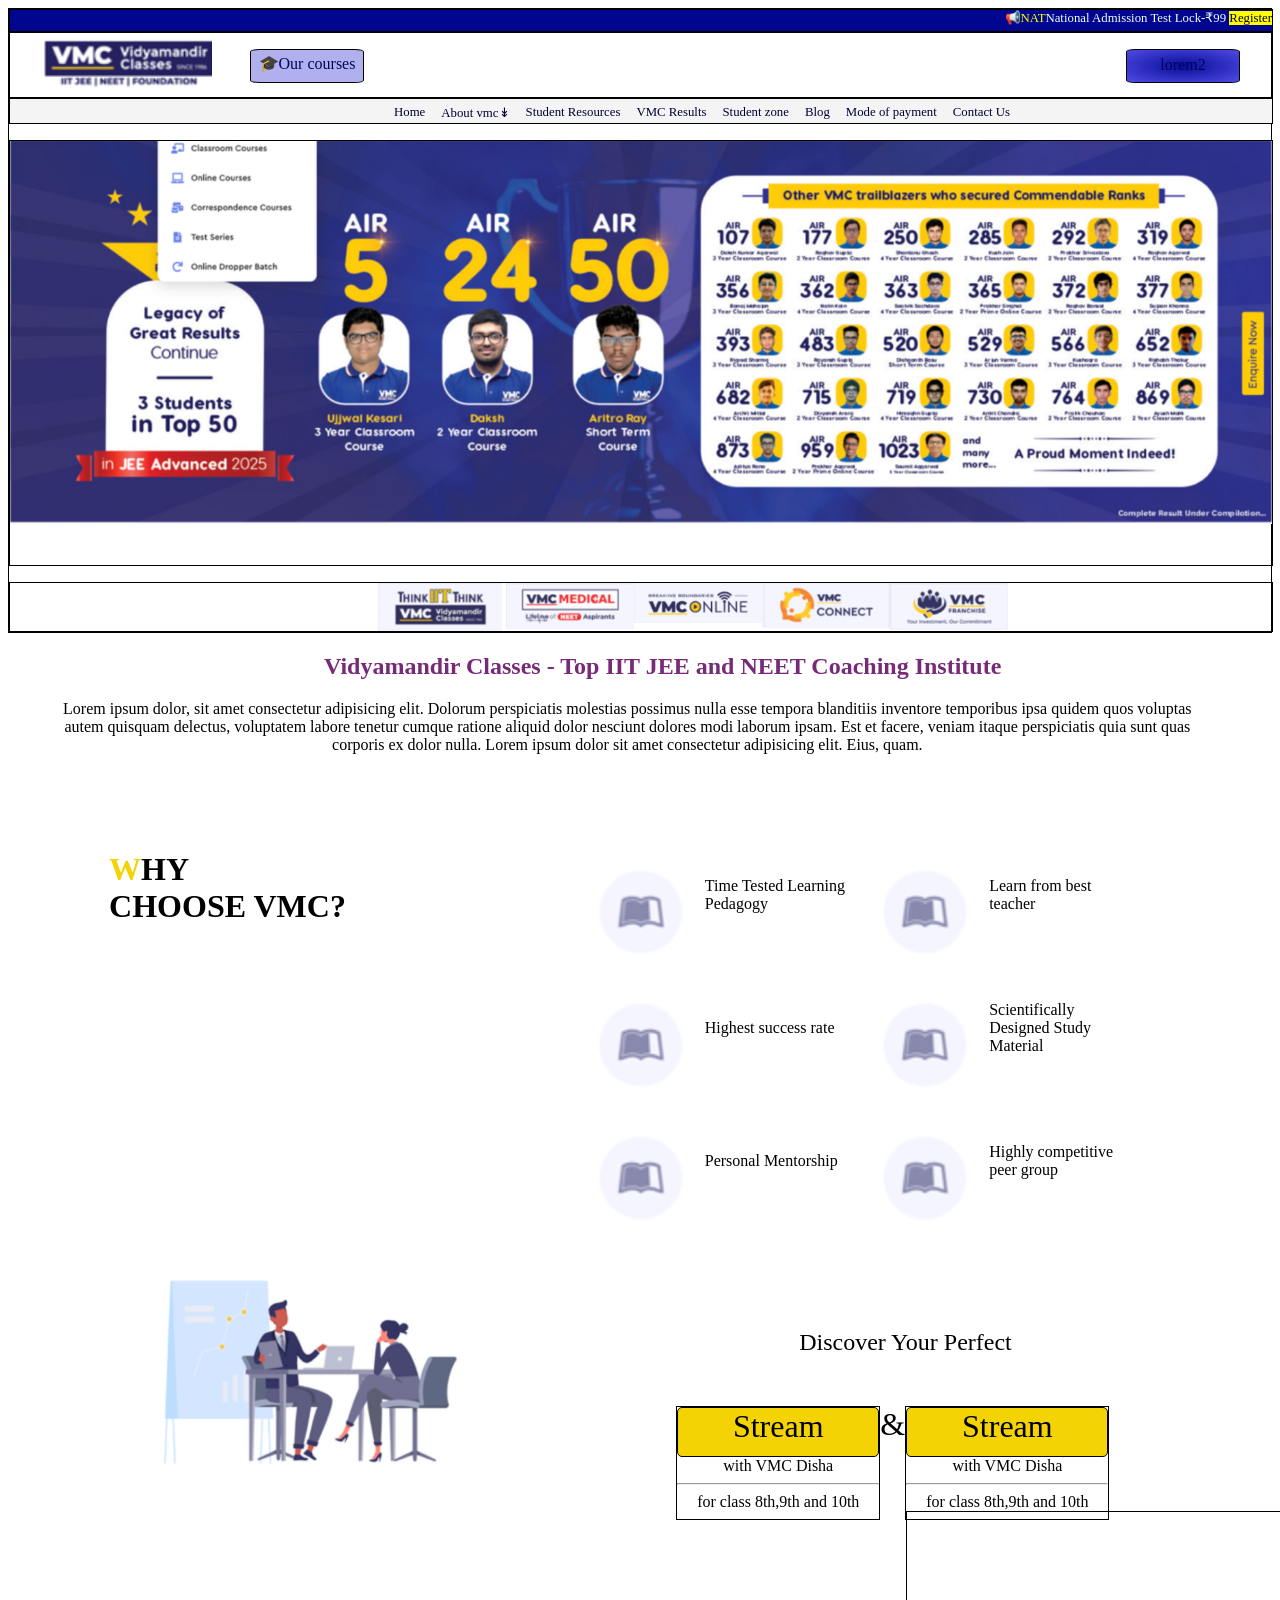
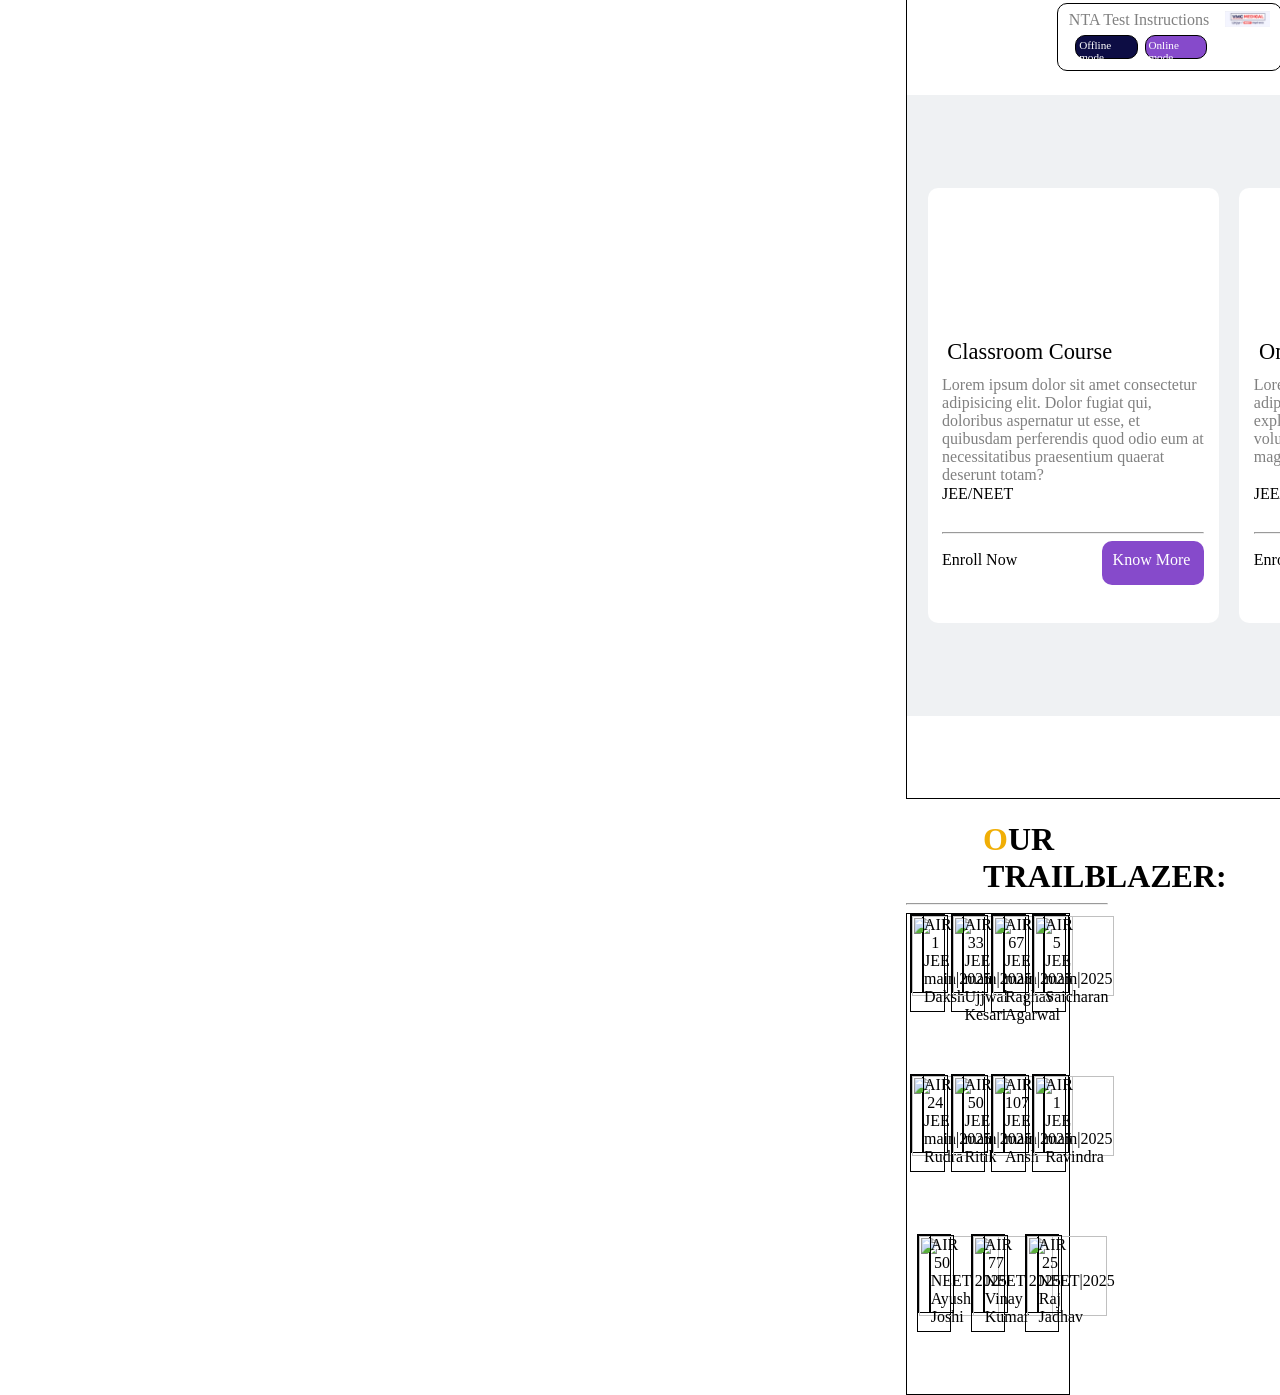
==== commit db749a18: "aryan" ====
--- a/index_1.html
+++ b/index_1.html
@@ -160,20 +160,124 @@
             </div>
         </div>
     </div>
-    <div class="content4">
-        <div class="nav4">
-    <p class="top4">--- The Journey ---</p>
-    <h1>Student's Journey to Success </h1>
-    <p class="down4">Follow the path to academic excellence through our comprehensive learning approach</p>
-        </div>
-    <div class="boxes4">
-        <div class="box1"> <div class="img4"></div>📑Attempts &subsequently qualifies VMC's National Admission Test(VIQ/VINit/NAT)</div>
-        <div class="box2"><div class="img4"></div>🖊️Enroll in his/her preferred VMC classroom/Integrated school / online program</div>
-        <div class="box3"><div class="img4"></div>🎓Get to experience VMC's value-based pedagogy rom thee best faculty in thr country</div>
-        <div class="box4"><div class="img4"></div>🔖Strengthen fundamentals of Physics, Chemistry & Mathematics and boost analytical & logical thinking</div>
-        <div class="box5"><div class="img4"></div>🧑‍🧑‍🧒‍🧒Receive individualized attention & doubt removal sessions in class </div>
-        <div class="box6"><div class="img4"></div>🗓️Build confidence through high pressure exam</div>
-    </div>
-    </div>
+     <section class="start"></section>
+    <h1 class="st"> <span style="color: rgb(240, 174, 6);">O</span>UR TRAILBLAZER:</h1>
+   <hr>
+   <div class="boxes5">
+    <div class="box5 1">
+        <div class="picture5"><img src="x5.png" alt=""b class="i5"></div>
+        <div class="content5">
+            AIR <br>
+            1 <br>
+            JEE main|2025 <br>
+            Daksh
+        </div>
+    
+    </div>
+    <div class="box5 1">
+        <div class="picture5"><img src="x5.png" alt="" class="i5"></div>
+        <div class="content5">
+            AIR <br>
+            33 <br>
+            JEE main|2025 <br>
+            Ujjwal Kesari
+        </div>
+    
+    </div>
+    <div class="box5 1">
+        <div class="picture5"><img src="x5.png" alt="" class="i5"></div>
+        <div class="content5">
+            AIR <br>
+            67 <br>
+            JEE main|2025 <br>
+            Raghav Agarwal
+        </div>
+    
+    </div>
+    <div class="box5 1">
+        <div class="picture5"><img src="x5.png" alt="" class="i5"></div>
+        <div class="content5">
+            AIR <br>
+            5 <br>
+            JEE main|2025 <br>
+            Saicharan
+            
+        </div>
+    
+    </div>
+     <div class="box5 1">
+        <div class="picture5"><img src="x5.png" alt="" class="i5"></div>
+        <div class="content5">
+            AIR <br>
+            24 <br>
+            JEE main|2025 <br>
+            Rudra
+        </div>
+    
+    </div>
+     <div class="box5 1">
+        <div class="picture5"><img src="x5.png" alt="" class="i5"></div>
+        <div class="content5">
+            AIR <br>
+            50 <br>
+            JEE main|2025 <br>
+            Ritik
+        </div>
+    
+    </div>
+     <div class="box5 1">
+        <div class="picture5"><img src="x5.png" alt="" class="i5"></div>
+        <div class="content5">
+            AIR <br>
+            107 <br>
+            JEE main|2025 <br>
+            Ansh
+        </div>
+    
+    </div>
+     <div class="box5 1">
+        <div class="picture5"><img src="x5.png" alt="" class="i5"></div>
+        <div class="content5">
+            AIR <br>
+            1 <br>
+            JEE main|2025 <br>
+            Ravindra 
+        </div>
+    
+    </div>
+     <div class="box5 1">
+        <div class="picture5"><img src="x5.png" alt="" class="i5"></div>
+        <div class="content5">
+        AIR <br>
+            50 <br>
+           
+            NEET|2025 <br>
+            Ayush Joshi
+        </div>
+    
+    </div>
+     <div class="box5 1">
+        <div class="picture5"><img src="x5.png" alt="" class="i5"></div>
+        <div class="content5">
+            AIR <br>
+            77 <br>
+            
+            NEET|2025 <br>
+            Vinay Kumar
+        </div>
+    
+    </div>
+     <div class="box5 1">
+        <div class="picture5"><img src="x5.png" alt="" class="i5"></div>
+        <div class="content5">
+            AIR <br>
+            25 <br>
+            
+            NEET|2025 <br>
+            Raj Jadhav
+        </div>
+    
+    </div>
+   </div>
 </body>
 </html>
--- a/style_1.css
+++ b/style_1.css
@@ -226,83 +226,45 @@
     background-color: rgb(134, 74, 203);
     color: white;
 }
-.nav4{
-    margin-left: 50rem;
-    /* background-color: rgb(195, 184, 216); */
-    height: auto;
-    width: auto;
-}
-.top4{
-    margin-left: 9rem;
-    color: rgb(74, 18, 185);
-}
-.box1{
-    padding: 0.9rem;
-    height: 5rem;
-    width: 50rem;
-    border: 0.5px solid black;
-    color: rgb(74, 18, 185);
-    border-radius: 0.5rem;
-    background-color: white;
+
+
+.start{
+    text-align: center;
+    margin-right: 9px;
     
 }
-.box2{
-    padding: 0.9rem;
-    height: 5rem;
-    width: 50rem;
-    border: 0.5px solid black;
-    color: rgb(74, 18, 185);
-    border-radius: 0.5rem;
-    background-color: white;
-}
-.box3{
-    padding: 0.9rem;
-    height: 5rem;
-    width: 50rem;
-    border: 0.5px solid black;
-    color: rgb(74, 18, 185);
-    border-radius: 0.5rem;
-    background-color: white;
-}
-.box4{
-    padding: 0.9rem;
-    height: 5rem;
-    width: 50rem;
-    border: 0.5px solid black;
-    color: rgb(74, 18, 185);
-    border-radius: 0.5rem;
-    background-color: white;
+.st {
+    margin-bottom: 5px;
+    margin-left: 38%;
+}
+.boxes5{
+    display: flex;
+    flex-wrap: wrap;
+    border: 1px solid;
+    height: 30rem;
+    width: 80%;
+  
+   justify-content: space-around;
 }
 .box5{
-    padding: 0.9rem;
-    height: 5rem;
-    width: 50rem;
-    border: 0.5px solid black;
-    color: rgb(74, 18, 185);
-    border-radius: 0.5rem;
-    background-color: white;
-}
-.box6{
-    padding: 0.9rem;
-    height: 5rem;
-    width: 50rem;
-    border: 0.5px solid black;
-    color: rgb(74, 18, 185);
-    border-radius: 0.5rem;
-    background-color: white;
-}
-.boxes4{
-    display: flex;
-    flex-wrap: wrap;
-    width: 110rem;
-    height: 30rem;
-    background-color: rgb(195, 184, 216);
-}
-.img4{
-    background-color: 1px solid black;
-    height: 1rem;
-    width: 10rem;
-}
-.down4{
-    color: rgb(87, 84, 84);
+    height: 6rem;
+    border: 1px solid;
+    width: 20%;
+    display: flex;
+    justify-content: space-around;
+}
+.picture5{
+    height: 80%;
+    width: 30%;
+    border: 1px solid;
+}
+.content5{
+    border: 1px solid;
+    text-align: center;
+    height: 80%;
+    width: 70%;
+}
+.i5{
+    height: 80px;
+    width: 80px;
 }
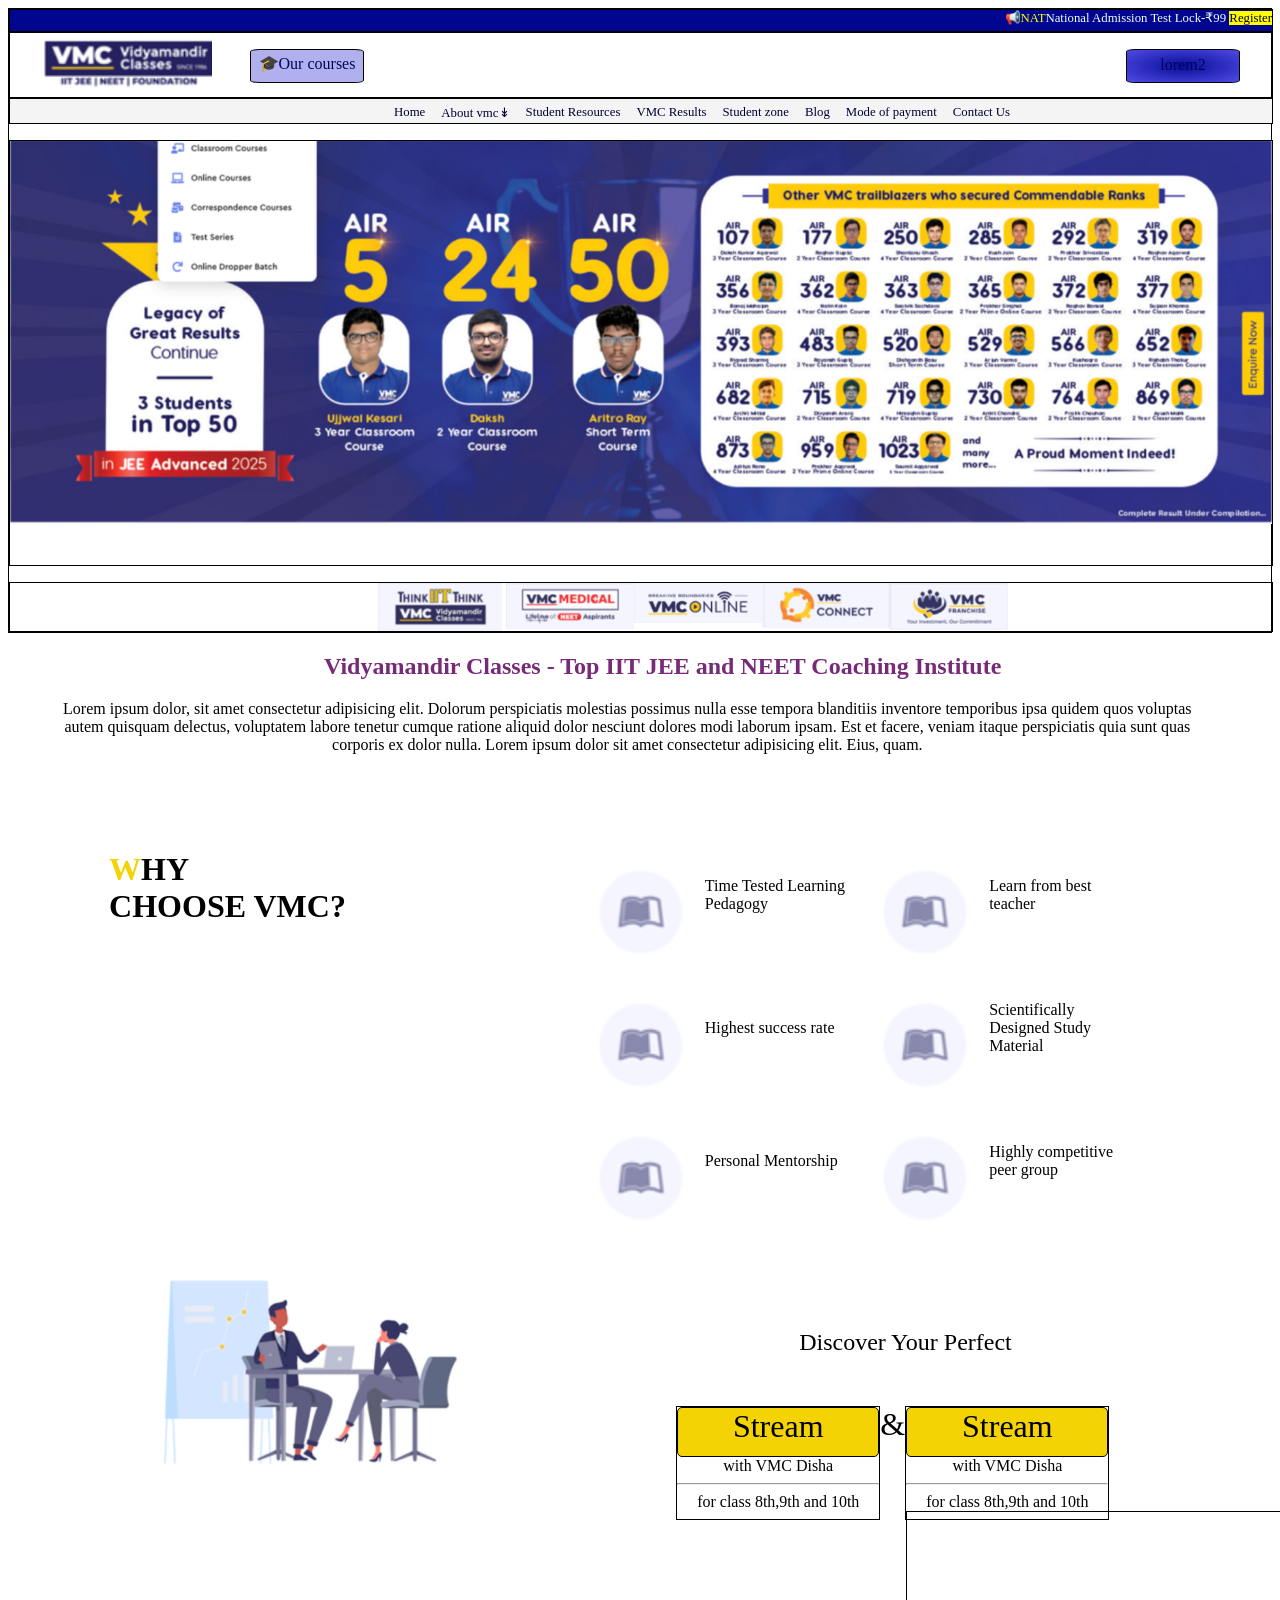
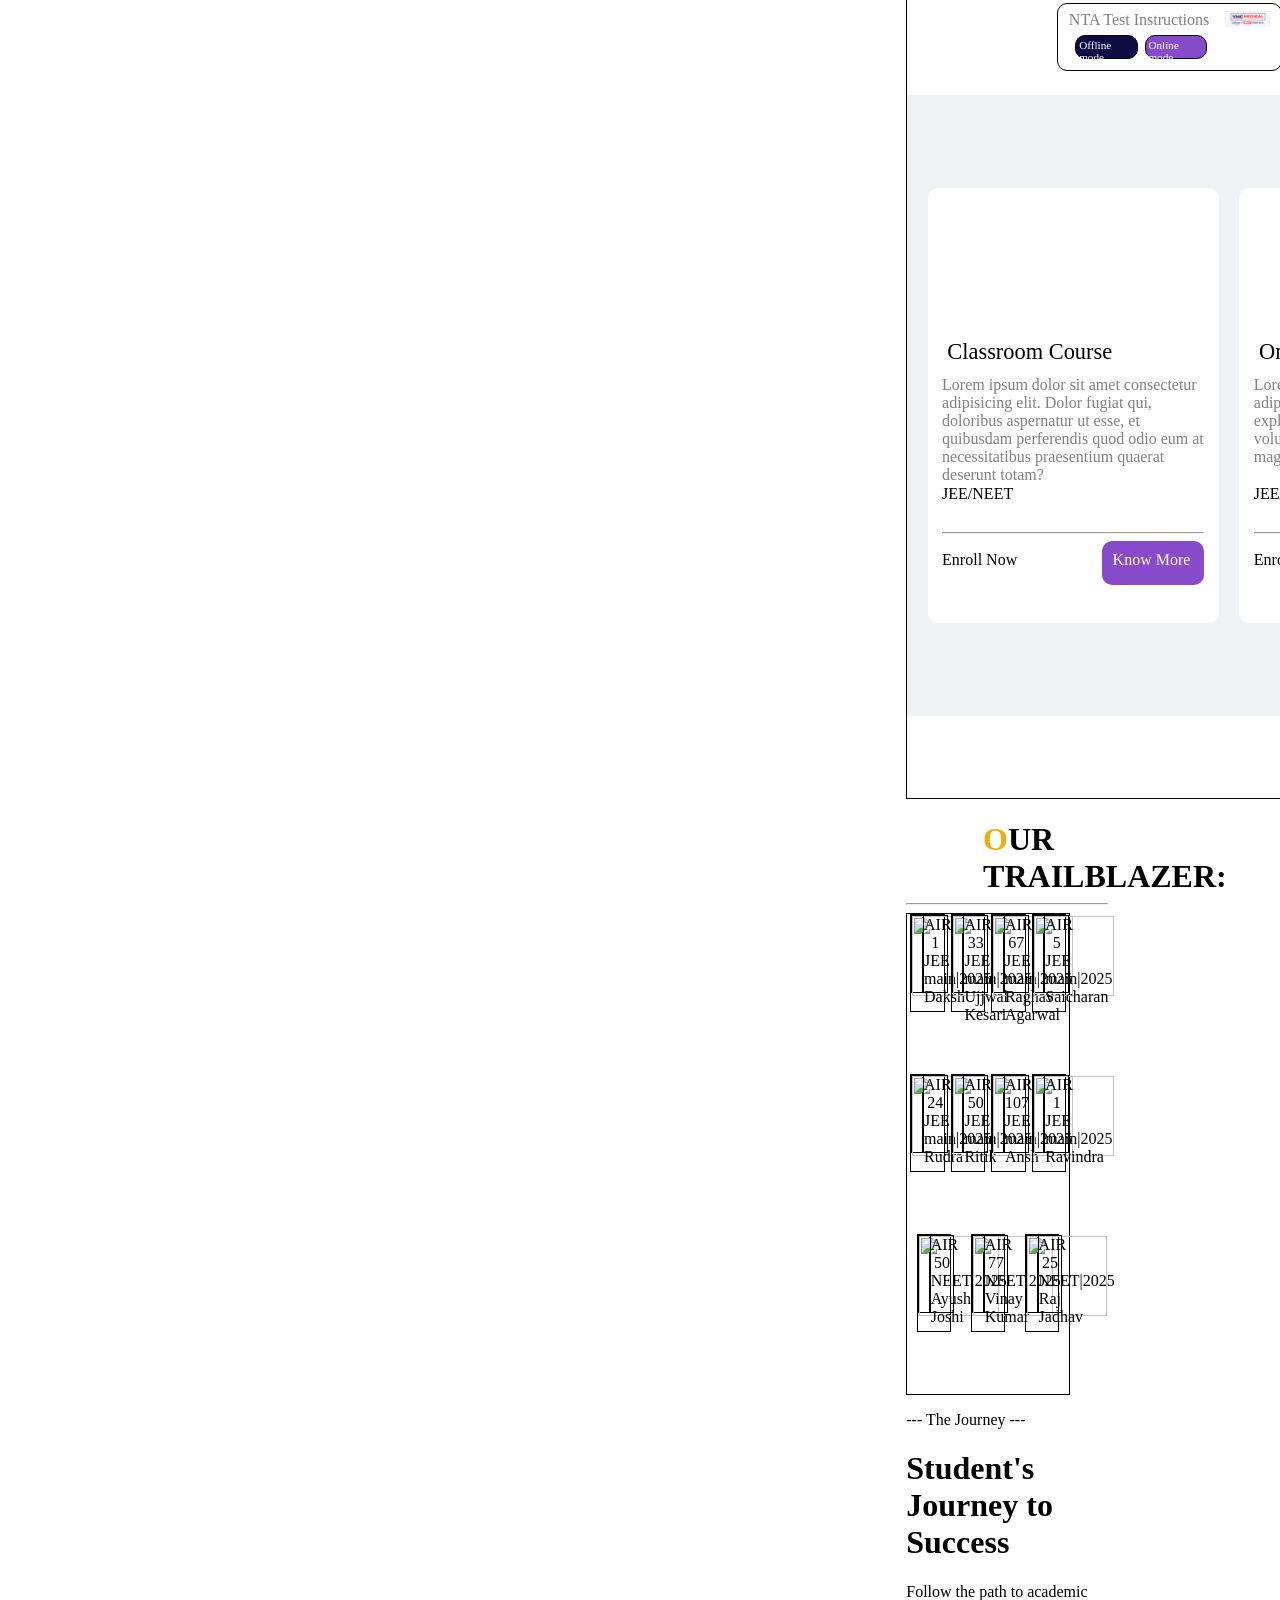
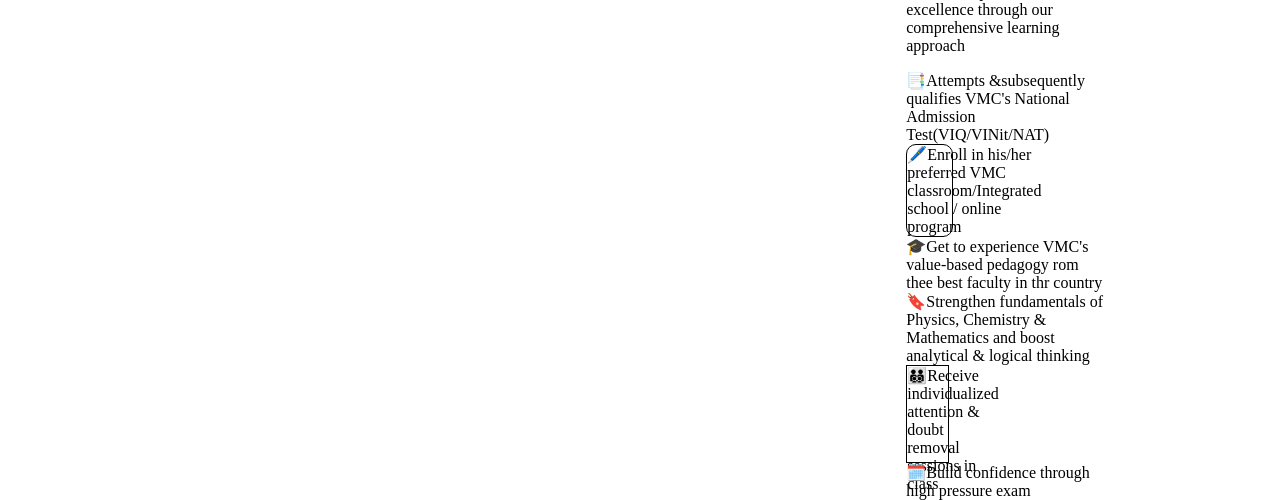
==== commit 14569a97: "Merge branch 'main' into aryan" ====
--- a/index_1.html
+++ b/index_1.html
@@ -279,5 +279,20 @@
     
     </div>
    </div>
+    <div class="content4">
+        <div class="nav4">
+    <p class="top4">--- The Journey ---</p>
+    <h1>Student's Journey to Success </h1>
+    <p class="down4">Follow the path to academic excellence through our comprehensive learning approach</p>
+        </div>
+    <div class="boxes4">
+        <div class="box1"> <div class="img4"></div>📑Attempts &subsequently qualifies VMC's National Admission Test(VIQ/VINit/NAT)</div>
+        <div class="box2"><div class="img4"></div>🖊️Enroll in his/her preferred VMC classroom/Integrated school / online program</div>
+        <div class="box3"><div class="img4"></div>🎓Get to experience VMC's value-based pedagogy rom thee best faculty in thr country</div>
+        <div class="box4"><div class="img4"></div>🔖Strengthen fundamentals of Physics, Chemistry & Mathematics and boost analytical & logical thinking</div>
+        <div class="box5"><div class="img4"></div>🧑‍🧑‍🧒‍🧒Receive individualized attention & doubt removal sessions in class </div>
+        <div class="box6"><div class="img4"></div>🗓️Build confidence through high pressure exam</div>
+    </div>
+    </div>
 </body>
 </html>
--- a/style_1.css
+++ b/style_1.css
@@ -267,4 +267,83 @@
 .i5{
     height: 80px;
     width: 80px;
+.nav4{
+    margin-left: 50rem;
+    /* background-color: rgb(195, 184, 216); */
+    height: auto;
+    width: auto;
+}
+.top4{
+    margin-left: 9rem;
+    color: rgb(74, 18, 185);
+}
+.box1{
+    padding: 0.9rem;
+    height: 5rem;
+    width: 50rem;
+    border: 0.5px solid black;
+    color: rgb(74, 18, 185);
+    border-radius: 0.5rem;
+    background-color: white;
+    
+}
+.box2{
+    padding: 0.9rem;
+    height: 5rem;
+    width: 50rem;
+    border: 0.5px solid black;
+    color: rgb(74, 18, 185);
+    border-radius: 0.5rem;
+    background-color: white;
+}
+.box3{
+    padding: 0.9rem;
+    height: 5rem;
+    width: 50rem;
+    border: 0.5px solid black;
+    color: rgb(74, 18, 185);
+    border-radius: 0.5rem;
+    background-color: white;
+}
+.box4{
+    padding: 0.9rem;
+    height: 5rem;
+    width: 50rem;
+    border: 0.5px solid black;
+    color: rgb(74, 18, 185);
+    border-radius: 0.5rem;
+    background-color: white;
+}
+.box5{
+    padding: 0.9rem;
+    height: 5rem;
+    width: 50rem;
+    border: 0.5px solid black;
+    color: rgb(74, 18, 185);
+    border-radius: 0.5rem;
+    background-color: white;
+}
+.box6{
+    padding: 0.9rem;
+    height: 5rem;
+    width: 50rem;
+    border: 0.5px solid black;
+    color: rgb(74, 18, 185);
+    border-radius: 0.5rem;
+    background-color: white;
+}
+.boxes4{
+    display: flex;
+    flex-wrap: wrap;
+    width: 110rem;
+    height: 30rem;
+    background-color: rgb(195, 184, 216);
+}
+.img4{
+    background-color: 1px solid black;
+    height: 1rem;
+    width: 10rem;
+}
+.down4{
+    color: rgb(87, 84, 84);
 }
